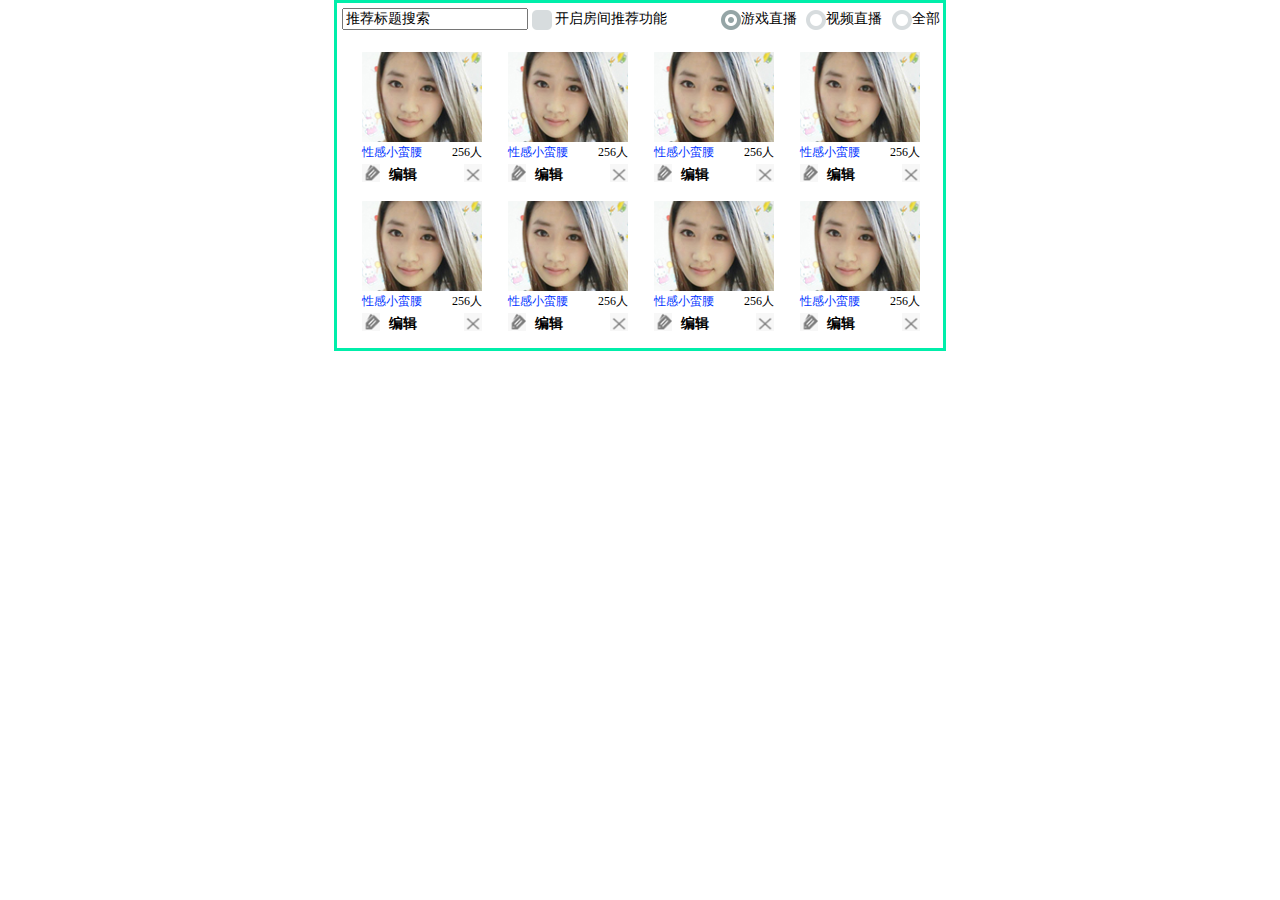
==== admin.html @ db23e9ea "change red to grey" ====
<!DOCTYPE html PUBLIC "-//W3C//DTD XHTML 1.0 Transitional//EN" "http://www.w3.org/TR/xhtml1/DTD/xhtml1-transitional.dtd">
<!-- saved from url=(0044)http://1100w.com/ref/nanoscroller/index.html -->
<html xmlns="http://www.w3.org/1999/xhtml"><head><meta http-equiv="Content-Type" content="text/html; charset=UTF-8">

<title>滚动条插件nanoScroller测试</title>
<script type="text/javascript" src="js/jquery-1.10.2.min.js"></script>
<script type="text/javascript" src="js/jquery.nanoscroller.js"></script>
<script language="javascript" type="text/javascript" src="js/icheck.js"></script>
<script language="javascript" type="text/javascript" src="js/admin.js"></script>
<link rel="stylesheet" type="text/css" href="css/admin.css" ></link>
<link rel="stylesheet" type="text/css" href="css/flat/grey.css" ></link>
<link rel="stylesheet" href="http://1100w.com/ref/nanoscroller/nanoscroller.css">
<style type="text/css">

</style>
<script type="text/javascript">
	
	$(function(){
		$(".nano").nanoScroller({alwaysVisible: true});
		$("#bottom").click(function(){
			$(".nano").nanoScroller({scroll:'bottom'});		
		});
		$("#top").click(function(){
			$(".nano").nanoScroller({scroll:'top'});
		});
	});
</script>
</head>

<body>
<div id="about" class="main">
 <!--<div class="content" tabindex="0" style="right: -17px;"> -->
 <div class="top">
            <div class="search"><input type="text" value="推荐标题搜索" id="titleSearch"/></div>
            <div class="recommend">
                <input type="checkbox" name="recommendButton"/>
                <span>开启房间推荐功能</span>
            </div>
            <div class="radio-style">
                <input type="radio" name="iCheck" id="radio1" value="1" checked/><span>游戏直播</span>
                <input type="radio" name="iCheck" id="radio2" value="2" /><span>视频直播</span>
                <input type="radio" name="iCheck" id="radio3" value="3" /><span>全部</span>   
            </div>
        </div>
        <div class="nano has-scrollbar">
        <div class="content">
        <ul>
            <li>
                <img src="image/avatar.png" width="120" height="90" />
                <div class="display">
                    <span id="title">性感小蛮腰</span>
                    <span id="number">256人</span>
                </div>
                <div class="edit">
                    <img src="image/pencil.png" width="18" height="18" />
                    <button type="button">编辑</button>
                    <img src="image/close.png" width="18" height="18" id="close"/>
                </div>
            </li>
            <li>
                <img src="image/avatar.png" width="120" height="90" />
                <div class="display">
                    <span id="title">性感小蛮腰</span>
                    <span id="number">256人</span>
                </div>
                <div class="edit">
                    <img src="image/pencil.png" width="18" height="18" />
                    <button type="button">编辑</button>
                    <img src="image/close.png" width="18" height="18" id="close"/>
                </div>
            </li>
            <li>
                <img src="image/avatar.png" width="120" height="90" />
                <div class="display">
                    <span id="title">性感小蛮腰</span>
                    <span id="number">256人</span>
                </div>
                <div class="edit">
                    <img src="image/pencil.png" width="18" height="18" />
                    <button type="button">编辑</button>
                    <img src="image/close.png" width="18" height="18" id="close"/>
                </div>
            </li>
            <li>
                <img src="image/avatar.png" width="120" height="90" />
                <div class="display">
                    <span id="title">性感小蛮腰</span>
                    <span id="number">256人</span>
                </div>
                <div class="edit">
                    <img src="image/pencil.png" width="18" height="18" />
                    <button type="button">编辑</button>
                    <img src="image/close.png" width="18" height="18" id="close"/>
                </div>
            </li>
            <li>
                <img src="image/avatar.png" width="120" height="90" />
                <div class="display">
                    <span id="title">性感小蛮腰</span>
                    <span id="number">256人</span>
                </div>
                <div class="edit">
                    <img src="image/pencil.png" width="18" height="18" />
                    <button type="button">编辑</button>
                    <img src="image/close.png" width="18" height="18" id="close"/>
                </div>
            </li>
            <li>
                <img src="image/avatar.png" width="120" height="90" />
                <div class="display">
                    <span id="title">性感小蛮腰</span>
                    <span id="number">256人</span>
                </div>
                <div class="edit">
                    <img src="image/pencil.png" width="18" height="18" />
                    <button type="button">编辑</button>
                    <img src="image/close.png" width="18" height="18" id="close"/>
                </div>
            </li>
            <li>
                <img src="image/avatar.png" width="120" height="90" />
                <div class="display">
                    <span id="title">性感小蛮腰</span>
                    <span id="number">256人</span>
                </div>
                <div class="edit">
                    <img src="image/pencil.png" width="18" height="18" />
                    <button type="button">编辑</button>
                    <img src="image/close.png" width="18" height="18" id="close"/>
                </div>
            </li>
            <li>
                <img src="image/avatar.png" width="120" height="90" />
                <div class="display">
                    <span id="title">性感小蛮腰</span>
                    <span id="number">256人</span>
                </div>
                <div class="edit">
                    <img src="image/pencil.png" width="18" height="18" />
                    <button type="button">编辑</button>
                    <img src="image/close.png" width="18" height="18" id="close"/>
                </div>
            </li>
           
        </ul>
        </div>
        <div class="pane" style="opacity: 1; visibility: visible;">
        	<div class="slider" style="height: 284px; top: 0px;"></div>
        </div>
        </div>
</div>


</body></html>
---- css/admin.css ----
@charset "utf-8";
/* CSS Document */
body{
	margin:0px;
}

.main {
	width:596px;
	height:335px;
	border-color:#0ea;
	border-style:solid;
	margin:0 auto;
	padding:5px;
}

.top {
	width:inherit;
	height:30px;
	margin:0 auto;
	display:inline-block;
	font-size:14px;
	font-family:微软雅黑;
}

.top .search {
	display:inline;
}

.top .search input {
	font-family:微软雅黑;
	font-size:14px;
}

.top .recommend {
	display:inline;
	width:200px;
	height:inherit;
}

.top .radio-style {
	position:relative;
	left:50px;
	display:inline;
	height:inherit;
}

.top .radio-style span{
	width: 62px;
	display:inline-block;
}

.nano {
	width: 594px; 
	height: 325px; 
	font-size:12px;
	border-radius:8px; 
}

.nano .content { 
	padding: 7px;
}

.nano .pane {
	background: #555;
	width: 8px;
	right: 1px;
  	margin: 5px;
}

.nano .slider {
	background: #111;
}


.content {
	width:587px;
	height:307px;
	display:block;
	/*border-color:#930;
	border-style:solid;*/
}

.content ul {
	 display:inline; 
	 padding:0px;
}

.content ul li{
	width:120px;
	height:135px;
	display:inline;
	float:left;
	margin:7px 13px;
}

.content ul li .display {
	margin:2px 0px;
	display:block;
	width:120px;
	height:18px;
}

.content ul li .display span#title{
	color:#03F;
	font-size:12px;
	float:left;
}

.content ul li .display span#number{	
	font-size:12px;
	float:right;
}

.content ul li .edit {
	width:120px;
	height:20px;
	display:block;
	position:relative;
}

.content ul li button {
	font-size:14px;
	font-family:黑体;
	font-weight:bolder;
	background:none;
	border:none;
	position: relative;
	top: -3px;	
}

.content ul li img#close {
	position:absolute;
	right:0px;
	/*float:right;*/
}
---- css/flat/grey.css ----
/* iCheck plugin Flat skin, grey
----------------------------------- */
.icheckbox_flat-grey,
.iradio_flat-grey {
    display: inline-block;
    *display: inline;
    vertical-align: middle;
    margin: 0;
    padding: 0;
    width: 20px;
    height: 20px;
    background: url(grey.png) no-repeat;
    border: none;
    cursor: pointer;
}

.icheckbox_flat-grey {
    background-position: 0 0;
}
    .icheckbox_flat-grey.checked {
        background-position: -22px 0;
    }
    .icheckbox_flat-grey.disabled {
        background-position: -44px 0;
        cursor: default;
    }
    .icheckbox_flat-grey.checked.disabled {
        background-position: -66px 0;
    }

.iradio_flat-grey {
    background-position: -88px 0;
}
    .iradio_flat-grey.checked {
        background-position: -110px 0;
    }
    .iradio_flat-grey.disabled {
        background-position: -132px 0;
        cursor: default;
    }
    .iradio_flat-grey.checked.disabled {
        background-position: -154px 0;
    }

/* HiDPI support */
@media (-o-min-device-pixel-ratio: 5/4), (-webkit-min-device-pixel-ratio: 1.25), (min-resolution: 120dpi) {
    .icheckbox_flat-grey,
    .iradio_flat-grey {
        background-image: url(grey@2x.png);
        -webkit-background-size: 176px 22px;
        background-size: 176px 22px;
    }
}
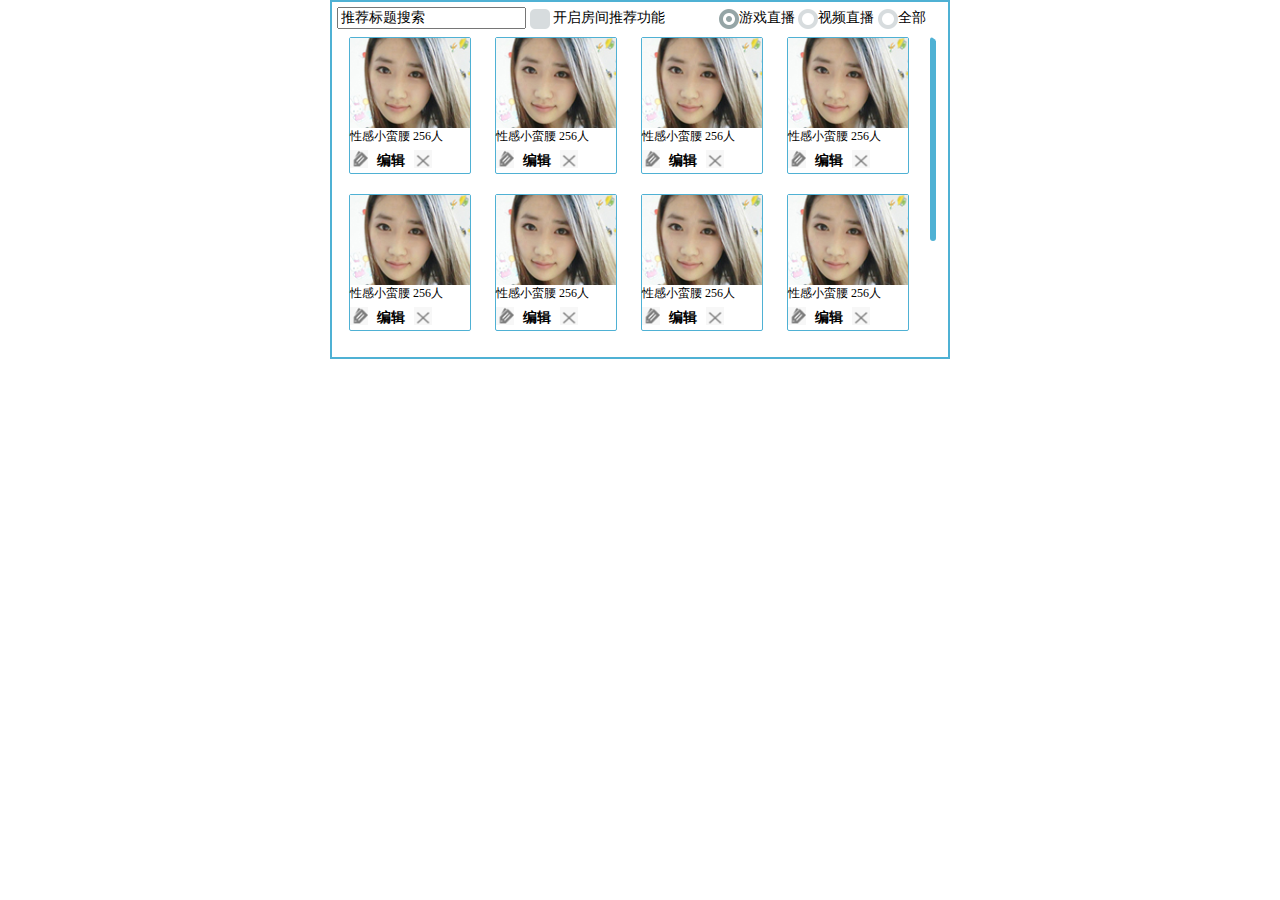
==== commit 86e98ecb: "change checkbox and radio style" ====
--- a/admin.html
+++ b/admin.html
@@ -1,154 +1,171 @@
-<!DOCTYPE html PUBLIC "-//W3C//DTD XHTML 1.0 Transitional//EN" "http://www.w3.org/TR/xhtml1/DTD/xhtml1-transitional.dtd">
-<!-- saved from url=(0044)http://1100w.com/ref/nanoscroller/index.html -->
-<html xmlns="http://www.w3.org/1999/xhtml"><head><meta http-equiv="Content-Type" content="text/html; charset=UTF-8">
-
-<title>滚动条插件nanoScroller测试</title>
+<!DOCTYPE html PUBLIC "-//W3C//DTD XHTML 1.0 Transitional//EN"
+        "http://www.w3.org/TR/xhtml1/DTD/xhtml1-transitional.dtd">
+<html>
+<head>
+    <meta http-equiv="Content-Type" content="text/html; charset=UTF-8">
+    <meta http-equiv="X-UA-Compatible" content="IE=edge">
+    <title>精彩世界管理员页面</title>
+    <link rel="stylesheet" type="text/css" href="css/reset.css" />
+    <link rel="stylesheet" type="text/css" href="css/nanoscroller.css" />
+    <link rel="stylesheet" type="text/css" href="css/admin.css" />
+    <link rel="stylesheet" type="text/css" href="css/flat/grey.css" />
+</head>
+<body>
+<div class="main">
+    <div class="top">
+        <div class="search"><input type="text" value="推荐标题搜索" id="titleSearch"/></div>
+        <div class="recommend">
+            <input type="checkbox" name="recommendButton"/>
+            <span>开启房间推荐功能</span>
+        </div>
+        <div class="radio-style">
+            <input type="radio" name="iCheck" id="radio1" value="1" checked/><span>游戏直播</span>
+            <input type="radio" name="iCheck" id="radio2" value="2" /><span>视频直播</span>
+            <input type="radio" name="iCheck" id="radio3" value="3" /><span>全部</span>
+        </div>
+    </div>
+    <div class="nano">
+        <div class="content">
+            <ul>
+                <li>
+                    <img src="image/avatar.png" width="120" height="90" />
+                    <div class="display">
+                        <span class="title">性感小蛮腰</span>
+                        <span class="number">256人</span>
+                    </div>
+                    <div class="edit">
+                        <img src="image/pencil.png" width="18" height="18" />
+                        <button type="button">编辑</button>
+                        <img class="close" src="image/close.png" width="18" height="18" />
+                    </div>
+                </li>
+                <li>
+                    <img src="image/avatar.png" width="120" height="90" />
+                    <div class="display">
+                        <span class="title">性感小蛮腰</span>
+                        <span class="number">256人</span>
+                    </div>
+                    <div class="edit">
+                        <img src="image/pencil.png" width="18" height="18" />
+                        <button type="button">编辑</button>
+                        <img class="close" src="image/close.png" width="18" height="18" />
+                    </div>
+                </li>
+                <li>
+                    <img src="image/avatar.png" width="120" height="90" />
+                    <div class="display">
+                        <span class="title">性感小蛮腰</span>
+                        <span class="number">256人</span>
+                    </div>
+                    <div class="edit">
+                        <img src="image/pencil.png" width="18" height="18" />
+                        <button type="button">编辑</button>
+                        <img class="close" src="image/close.png" width="18" height="18" />
+                    </div>
+                </li>
+                <li>
+                    <img src="image/avatar.png" width="120" height="90" />
+                    <div class="display">
+                        <span class="title">性感小蛮腰</span>
+                        <span class="number">256人</span>
+                    </div>
+                    <div class="edit">
+                        <img src="image/pencil.png" width="18" height="18" />
+                        <button type="button">编辑</button>
+                        <img class="close" src="image/close.png" width="18" height="18" />
+                    </div>
+                </li>
+                <li>
+                    <img src="image/avatar.png" width="120" height="90" />
+                    <div class="display">
+                        <span class="title">性感小蛮腰</span>
+                        <span class="number">256人</span>
+                    </div>
+                    <div class="edit">
+                        <img src="image/pencil.png" width="18" height="18" />
+                        <button type="button">编辑</button>
+                        <img class="close" src="image/close.png" width="18" height="18" />
+                    </div>
+                </li>
+                <li>
+                    <img src="image/avatar.png" width="120" height="90" />
+                    <div class="display">
+                        <span class="title">性感小蛮腰</span>
+                        <span class="number">256人</span>
+                    </div>
+                    <div class="edit">
+                        <img src="image/pencil.png" width="18" height="18" />
+                        <button type="button">编辑</button>
+                        <img class="close" src="image/close.png" width="18" height="18" />
+                    </div>
+                </li>
+                <li>
+                    <img src="image/avatar.png" width="120" height="90" />
+                    <div class="display">
+                        <span class="title">性感小蛮腰</span>
+                        <span class="number">256人</span>
+                    </div>
+                    <div class="edit">
+                        <img src="image/pencil.png" width="18" height="18" />
+                        <button type="button">编辑</button>
+                        <img class="close" src="image/close.png" width="18" height="18" />
+                    </div>
+                </li>
+                <li>
+                    <img src="image/avatar.png" width="120" height="90" />
+                    <div class="display">
+                        <span class="title">性感小蛮腰</span>
+                        <span class="number">256人</span>
+                    </div>
+                    <div class="edit">
+                        <img src="image/pencil.png" width="18" height="18" />
+                        <button type="button">编辑</button>
+                        <img class="close" src="image/close.png" width="18" height="18" />
+                    </div>
+                </li>
+                <li>
+                    <img src="image/avatar.png" width="120" height="90" />
+                    <div class="display">
+                        <span class="title">性感小蛮腰</span>
+                        <span class="number">256人</span>
+                    </div>
+                    <div class="edit">
+                        <img src="image/pencil.png" width="18" height="18" />
+                        <button type="button">编辑</button>
+                        <img class="close" src="image/close.png" width="18" height="18" />
+                    </div>
+                </li>
+                <li>
+                    <img src="image/avatar.png" width="120" height="90" />
+                    <div class="display">
+                        <span class="title">性感小蛮腰</span>
+                        <span class="number">256人</span>
+                    </div>
+                    <div class="edit">
+                        <img src="image/pencil.png" width="18" height="18" />
+                        <button type="button">编辑</button>
+                        <img class="close" src="image/close.png" width="18" height="18" />
+                    </div>
+                </li>
+                <li>
+                    <img src="image/avatar.png" width="120" height="90" />
+                    <div class="display">
+                        <span class="title">性感小蛮腰</span>
+                        <span class="number">256人</span>
+                    </div>
+                    <div class="edit">
+                        <img src="image/pencil.png" width="18" height="18" />
+                        <button type="button">编辑</button>
+                        <img class="close" src="image/close.png" width="18" height="18" />
+                    </div>
+                </li>
+            </ul>
+        </div>
+    </div>
+</div>
 <script type="text/javascript" src="js/jquery-1.10.2.min.js"></script>
-<script type="text/javascript" src="js/jquery.nanoscroller.js"></script>
-<script language="javascript" type="text/javascript" src="js/icheck.js"></script>
+<script type="text/javascript" src="js/jquery.nanoscroller.min.js"></script>
+<script language="javascript" type="text/javascript" src="js/icheck.min.js"></script>
 <script language="javascript" type="text/javascript" src="js/admin.js"></script>
-<link rel="stylesheet" type="text/css" href="css/admin.css" ></link>
-<link rel="stylesheet" type="text/css" href="css/flat/grey.css" ></link>
-<link rel="stylesheet" href="http://1100w.com/ref/nanoscroller/nanoscroller.css">
-<style type="text/css">
-
-</style>
-<script type="text/javascript">
-	
-	$(function(){
-		$(".nano").nanoScroller({alwaysVisible: true});
-		$("#bottom").click(function(){
-			$(".nano").nanoScroller({scroll:'bottom'});		
-		});
-		$("#top").click(function(){
-			$(".nano").nanoScroller({scroll:'top'});
-		});
-	});
-</script>
-</head>
-
-<body>
-<div id="about" class="main">
- <!--<div class="content" tabindex="0" style="right: -17px;"> -->
- <div class="top">
-            <div class="search"><input type="text" value="推荐标题搜索" id="titleSearch"/></div>
-            <div class="recommend">
-                <input type="checkbox" name="recommendButton"/>
-                <span>开启房间推荐功能</span>
-            </div>
-            <div class="radio-style">
-                <input type="radio" name="iCheck" id="radio1" value="1" checked/><span>游戏直播</span>
-                <input type="radio" name="iCheck" id="radio2" value="2" /><span>视频直播</span>
-                <input type="radio" name="iCheck" id="radio3" value="3" /><span>全部</span>   
-            </div>
-        </div>
-        <div class="nano has-scrollbar">
-        <div class="content">
-        <ul>
-            <li>
-                <img src="image/avatar.png" width="120" height="90" />
-                <div class="display">
-                    <span id="title">性感小蛮腰</span>
-                    <span id="number">256人</span>
-                </div>
-                <div class="edit">
-                    <img src="image/pencil.png" width="18" height="18" />
-                    <button type="button">编辑</button>
-                    <img src="image/close.png" width="18" height="18" id="close"/>
-                </div>
-            </li>
-            <li>
-                <img src="image/avatar.png" width="120" height="90" />
-                <div class="display">
-                    <span id="title">性感小蛮腰</span>
-                    <span id="number">256人</span>
-                </div>
-                <div class="edit">
-                    <img src="image/pencil.png" width="18" height="18" />
-                    <button type="button">编辑</button>
-                    <img src="image/close.png" width="18" height="18" id="close"/>
-                </div>
-            </li>
-            <li>
-                <img src="image/avatar.png" width="120" height="90" />
-                <div class="display">
-                    <span id="title">性感小蛮腰</span>
-                    <span id="number">256人</span>
-                </div>
-                <div class="edit">
-                    <img src="image/pencil.png" width="18" height="18" />
-                    <button type="button">编辑</button>
-                    <img src="image/close.png" width="18" height="18" id="close"/>
-                </div>
-            </li>
-            <li>
-                <img src="image/avatar.png" width="120" height="90" />
-                <div class="display">
-                    <span id="title">性感小蛮腰</span>
-                    <span id="number">256人</span>
-                </div>
-                <div class="edit">
-                    <img src="image/pencil.png" width="18" height="18" />
-                    <button type="button">编辑</button>
-                    <img src="image/close.png" width="18" height="18" id="close"/>
-                </div>
-            </li>
-            <li>
-                <img src="image/avatar.png" width="120" height="90" />
-                <div class="display">
-                    <span id="title">性感小蛮腰</span>
-                    <span id="number">256人</span>
-                </div>
-                <div class="edit">
-                    <img src="image/pencil.png" width="18" height="18" />
-                    <button type="button">编辑</button>
-                    <img src="image/close.png" width="18" height="18" id="close"/>
-                </div>
-            </li>
-            <li>
-                <img src="image/avatar.png" width="120" height="90" />
-                <div class="display">
-                    <span id="title">性感小蛮腰</span>
-                    <span id="number">256人</span>
-                </div>
-                <div class="edit">
-                    <img src="image/pencil.png" width="18" height="18" />
-                    <button type="button">编辑</button>
-                    <img src="image/close.png" width="18" height="18" id="close"/>
-                </div>
-            </li>
-            <li>
-                <img src="image/avatar.png" width="120" height="90" />
-                <div class="display">
-                    <span id="title">性感小蛮腰</span>
-                    <span id="number">256人</span>
-                </div>
-                <div class="edit">
-                    <img src="image/pencil.png" width="18" height="18" />
-                    <button type="button">编辑</button>
-                    <img src="image/close.png" width="18" height="18" id="close"/>
-                </div>
-            </li>
-            <li>
-                <img src="image/avatar.png" width="120" height="90" />
-                <div class="display">
-                    <span id="title">性感小蛮腰</span>
-                    <span id="number">256人</span>
-                </div>
-                <div class="edit">
-                    <img src="image/pencil.png" width="18" height="18" />
-                    <button type="button">编辑</button>
-                    <img src="image/close.png" width="18" height="18" id="close"/>
-                </div>
-            </li>
-           
-        </ul>
-        </div>
-        <div class="pane" style="opacity: 1; visibility: visible;">
-        	<div class="slider" style="height: 284px; top: 0px;"></div>
-        </div>
-        </div>
-</div>
-
-
-</body></html>+</body>
+</html>--- a/css/nanoscroller.css
+++ b/css/nanoscroller.css
@@ -0,0 +1,55 @@
+/** initial setup **/
+.nano {
+  position : relative;
+  width    : 100%;
+  height   : 100%;
+  overflow : hidden;
+}
+.nano .content {
+  position      : absolute;
+  overflow      : scroll;
+  overflow-x    : hidden;
+  top           : 0;
+  right         : 0;
+  bottom        : 0;
+  left          : 0;
+}
+.nano .content:focus {
+  outline: thin dotted;
+}
+.nano .content::-webkit-scrollbar {
+  visibility: hidden;
+}
+.has-scrollbar .content::-webkit-scrollbar {
+  visibility: visible;
+}
+.nano > .pane {
+  background : rgba(0,0,0,.25);
+  position   : absolute;
+  width      : 10px;
+  right      : 0;
+  top        : 0;
+  bottom     : 0;
+  visibility : hidden\9; /* Target only IE7 and IE8 with this hack */
+  opacity    : .01; 
+  -webkit-transition    : .2s;
+  -moz-transition       : .2s;
+  -o-transition         : .2s;
+  transition            : .2s;
+  -moz-border-radius    : 5px;
+  -webkit-border-radius : 5px;  
+  border-radius         : 5px;
+}
+.nano > .pane > .slider {
+  background: #444;
+  background: rgba(0,0,0,.5);
+  position              : relative;
+  margin                : 0 1px;
+  -moz-border-radius    : 3px;
+  -webkit-border-radius : 3px;  
+  border-radius         : 3px;
+}
+.nano:hover > .pane, .pane.active, .pane.flashed {
+  visibility : visible\9; /* Target only IE7 and IE8 with this hack */
+  opacity    : 0.99;
+}
--- a/css/admin.css
+++ b/css/admin.css
@@ -2,15 +2,15 @@
 /* CSS Document */
 body{
 	margin:0px;
+    font-family:'宋体';
 }
 
 .main {
-	width:596px;
-	height:335px;
-	border-color:#0ea;
-	border-style:solid;
+	width:606px;
+	height:345px;
 	margin:0 auto;
 	padding:5px;
+    border: 2px solid #4fb1d4;
 }
 
 .top {
@@ -19,7 +19,6 @@
 	margin:0 auto;
 	display:inline-block;
 	font-size:14px;
-	font-family:微软雅黑;
 }
 
 .top .search {
@@ -27,7 +26,6 @@
 }
 
 .top .search input {
-	font-family:微软雅黑;
 	font-size:14px;
 }
 
@@ -46,51 +44,45 @@
 
 .top .radio-style span{
 	width: 62px;
-	display:inline-block;
+	_display:inline-block;
 }
 
 .nano {
-	width: 594px; 
-	height: 325px; 
+	width: 600px;
+	height: 310px;
 	font-size:12px;
 	border-radius:8px; 
 }
 
-.nano .content { 
-	padding: 7px;
-}
-
 .nano .pane {
-	background: #555;
+	background: #ffffff;
 	width: 8px;
-	right: 1px;
-  	margin: 5px;
+  	margin-left: 13px;
 }
 
 .nano .slider {
-	background: #111;
+	background: #4fb1d4!important;
 }
 
-
 .content {
-	width:587px;
-	height:307px;
+	width:100%;
+	height:100%;
 	display:block;
-	/*border-color:#930;
-	border-style:solid;*/
 }
 
 .content ul {
-	 display:inline; 
-	 padding:0px;
+    display:block;
+    overflow: hidden;
 }
 
 .content ul li{
 	width:120px;
 	height:135px;
-	display:inline;
+	_display:inline;
 	float:left;
-	margin:7px 13px;
+	margin:0px 12px 20px 12px;
+    border: 1px solid #4fb1d4;
+    border-radius: 2px;
 }
 
 .content ul li .display {
@@ -120,7 +112,7 @@
 
 .content ul li button {
 	font-size:14px;
-	font-family:黑体;
+	font-family:'黑体';
 	font-weight:bolder;
 	background:none;
 	border:none;
@@ -131,7 +123,6 @@
 .content ul li img#close {
 	position:absolute;
 	right:0px;
-	/*float:right;*/
 }
 
 
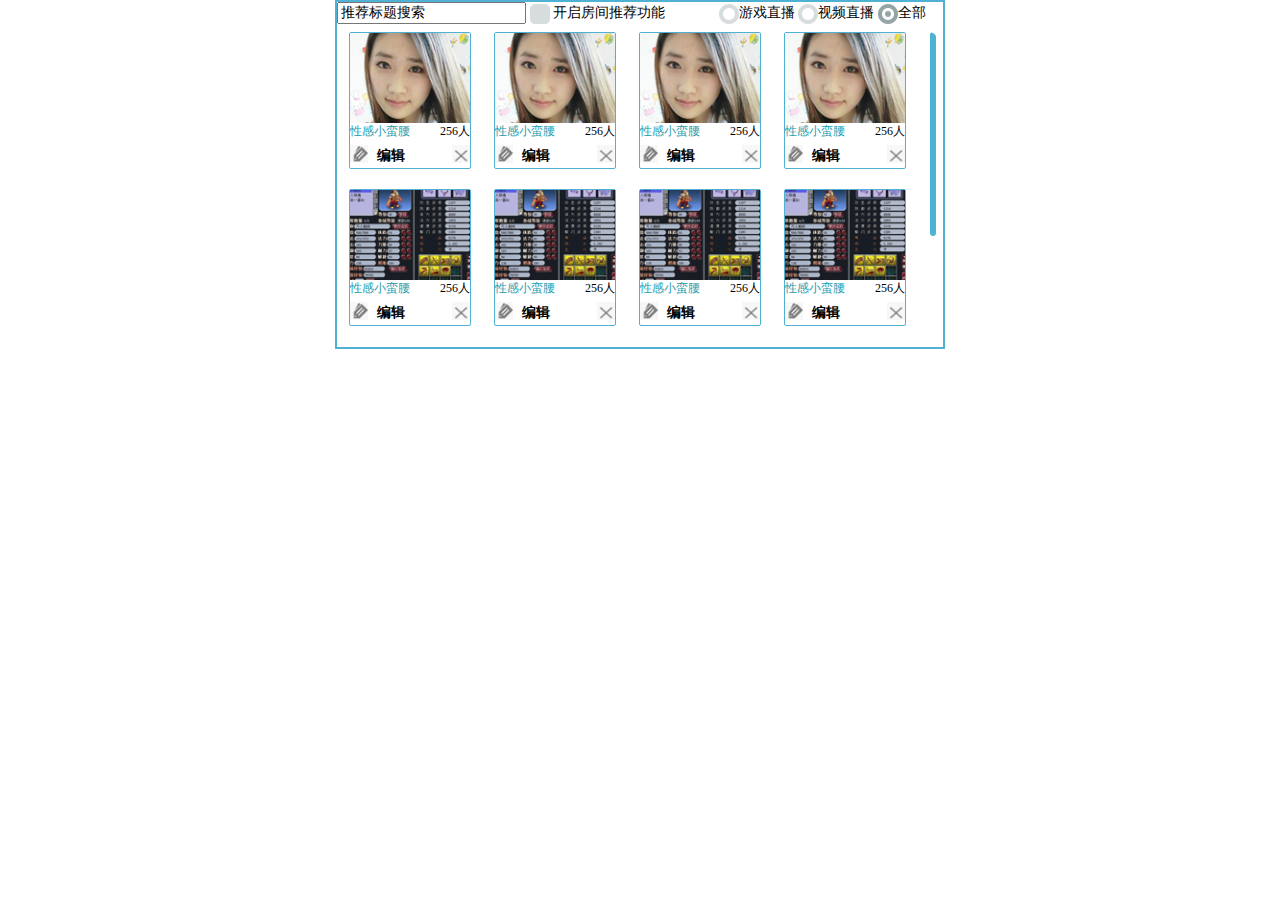
==== commit 0ff57187: "admin.html add switch function" ====
--- a/admin.html
+++ b/admin.html
@@ -15,140 +15,141 @@
     <div class="top">
         <div class="search"><input type="text" value="推荐标题搜索" id="titleSearch"/></div>
         <div class="recommend">
-            <input type="checkbox" name="recommendButton"/>
+            <input type="checkbox" value="search" name="recommendButton"/>
             <span>开启房间推荐功能</span>
         </div>
         <div class="radio-style">
-            <input type="radio" name="iCheck" id="radio1" value="1" checked/><span>游戏直播</span>
-            <input type="radio" name="iCheck" id="radio2" value="2" /><span>视频直播</span>
-            <input type="radio" name="iCheck" id="radio3" value="3" /><span>全部</span>
+            <input type="radio" name="iCheck" value="gamelive" /><span>游戏直播</span>
+            <input type="radio" name="iCheck" value="girllive" /><span>视频直播</span>
+            <input type="radio" name="iCheck" value="alllive" checked/><span>全部</span>
         </div>
     </div>
     <div class="nano">
-        <div class="content">
+    <div class="content">
+        <div class="img-wrapper" id="gamelive">
             <ul>
                 <li>
-                    <img src="image/avatar.png" width="120" height="90" />
-                    <div class="display">
-                        <span class="title">性感小蛮腰</span>
-                        <span class="number">256人</span>
-                    </div>
-                    <div class="edit">
-                        <img src="image/pencil.png" width="18" height="18" />
-                        <button type="button">编辑</button>
-                        <img class="close" src="image/close.png" width="18" height="18" />
-                    </div>
-                </li>
-                <li>
-                    <img src="image/avatar.png" width="120" height="90" />
-                    <div class="display">
-                        <span class="title">性感小蛮腰</span>
-                        <span class="number">256人</span>
-                    </div>
-                    <div class="edit">
-                        <img src="image/pencil.png" width="18" height="18" />
-                        <button type="button">编辑</button>
-                        <img class="close" src="image/close.png" width="18" height="18" />
-                    </div>
-                </li>
-                <li>
-                    <img src="image/avatar.png" width="120" height="90" />
-                    <div class="display">
-                        <span class="title">性感小蛮腰</span>
-                        <span class="number">256人</span>
-                    </div>
-                    <div class="edit">
-                        <img src="image/pencil.png" width="18" height="18" />
-                        <button type="button">编辑</button>
-                        <img class="close" src="image/close.png" width="18" height="18" />
-                    </div>
-                </li>
-                <li>
-                    <img src="image/avatar.png" width="120" height="90" />
-                    <div class="display">
-                        <span class="title">性感小蛮腰</span>
-                        <span class="number">256人</span>
-                    </div>
-                    <div class="edit">
-                        <img src="image/pencil.png" width="18" height="18" />
-                        <button type="button">编辑</button>
-                        <img class="close" src="image/close.png" width="18" height="18" />
-                    </div>
-                </li>
-                <li>
-                    <img src="image/avatar.png" width="120" height="90" />
-                    <div class="display">
-                        <span class="title">性感小蛮腰</span>
-                        <span class="number">256人</span>
-                    </div>
-                    <div class="edit">
-                        <img src="image/pencil.png" width="18" height="18" />
-                        <button type="button">编辑</button>
-                        <img class="close" src="image/close.png" width="18" height="18" />
-                    </div>
-                </li>
-                <li>
-                    <img src="image/avatar.png" width="120" height="90" />
-                    <div class="display">
-                        <span class="title">性感小蛮腰</span>
-                        <span class="number">256人</span>
-                    </div>
-                    <div class="edit">
-                        <img src="image/pencil.png" width="18" height="18" />
-                        <button type="button">编辑</button>
-                        <img class="close" src="image/close.png" width="18" height="18" />
-                    </div>
-                </li>
-                <li>
-                    <img src="image/avatar.png" width="120" height="90" />
-                    <div class="display">
-                        <span class="title">性感小蛮腰</span>
-                        <span class="number">256人</span>
-                    </div>
-                    <div class="edit">
-                        <img src="image/pencil.png" width="18" height="18" />
-                        <button type="button">编辑</button>
-                        <img class="close" src="image/close.png" width="18" height="18" />
-                    </div>
-                </li>
-                <li>
-                    <img src="image/avatar.png" width="120" height="90" />
-                    <div class="display">
-                        <span class="title">性感小蛮腰</span>
-                        <span class="number">256人</span>
-                    </div>
-                    <div class="edit">
-                        <img src="image/pencil.png" width="18" height="18" />
-                        <button type="button">编辑</button>
-                        <img class="close" src="image/close.png" width="18" height="18" />
-                    </div>
-                </li>
-                <li>
-                    <img src="image/avatar.png" width="120" height="90" />
-                    <div class="display">
-                        <span class="title">性感小蛮腰</span>
-                        <span class="number">256人</span>
-                    </div>
-                    <div class="edit">
-                        <img src="image/pencil.png" width="18" height="18" />
-                        <button type="button">编辑</button>
-                        <img class="close" src="image/close.png" width="18" height="18" />
-                    </div>
-                </li>
-                <li>
-                    <img src="image/avatar.png" width="120" height="90" />
-                    <div class="display">
-                        <span class="title">性感小蛮腰</span>
-                        <span class="number">256人</span>
-                    </div>
-                    <div class="edit">
-                        <img src="image/pencil.png" width="18" height="18" />
-                        <button type="button">编辑</button>
-                        <img class="close" src="image/close.png" width="18" height="18" />
-                    </div>
-                </li>
-                <li>
-                    <img src="image/avatar.png" width="120" height="90" />
+                    <img src="image/game-living.png" width="120" height="90" />
+                    <div class="display">
+                        <span class="title">性感小蛮腰</span>
+                        <span class="number">256人</span>
+                    </div>
+                    <div class="edit">
+                        <img src="image/pencil.png" width="18" height="18" />
+                        <button type="button">编辑</button>
+                        <img class="close" src="image/close.png" width="18" height="18" />
+                    </div>
+                </li>
+                <li>
+                    <img src="image/game-living.png" width="120" height="90" />
+                    <div class="display">
+                        <span class="title">性感小蛮腰</span>
+                        <span class="number">256人</span>
+                    </div>
+                    <div class="edit">
+                        <img src="image/pencil.png" width="18" height="18" />
+                        <button type="button">编辑</button>
+                        <img class="close" src="image/close.png" width="18" height="18" />
+                    </div>
+                </li>
+                <li>
+                    <img src="image/game-living.png" width="120" height="90" />
+                    <div class="display">
+                        <span class="title">性感小蛮腰</span>
+                        <span class="number">256人</span>
+                    </div>
+                    <div class="edit">
+                        <img src="image/pencil.png" width="18" height="18" />
+                        <button type="button">编辑</button>
+                        <img class="close" src="image/close.png" width="18" height="18" />
+                    </div>
+                </li>
+                <li>
+                    <img src="image/game-living.png" width="120" height="90" />
+                    <div class="display">
+                        <span class="title">性感小蛮腰</span>
+                        <span class="number">256人</span>
+                    </div>
+                    <div class="edit">
+                        <img src="image/pencil.png" width="18" height="18" />
+                        <button type="button">编辑</button>
+                        <img class="close" src="image/close.png" width="18" height="18" />
+                    </div>
+                </li>
+                <li>
+                    <img src="image/game-living.png" width="120" height="90" />
+                    <div class="display">
+                        <span class="title">性感小蛮腰</span>
+                        <span class="number">256人</span>
+                    </div>
+                    <div class="edit">
+                        <img src="image/pencil.png" width="18" height="18" />
+                        <button type="button">编辑</button>
+                        <img class="close" src="image/close.png" width="18" height="18" />
+                    </div>
+                </li>
+                <li>
+                    <img src="image/game-living.png" width="120" height="90" />
+                    <div class="display">
+                        <span class="title">性感小蛮腰</span>
+                        <span class="number">256人</span>
+                    </div>
+                    <div class="edit">
+                        <img src="image/pencil.png" width="18" height="18" />
+                        <button type="button">编辑</button>
+                        <img class="close" src="image/close.png" width="18" height="18" />
+                    </div>
+                </li>
+                <li>
+                    <img src="image/game-living.png" width="120" height="90" />
+                    <div class="display">
+                        <span class="title">性感小蛮腰</span>
+                        <span class="number">256人</span>
+                    </div>
+                    <div class="edit">
+                        <img src="image/pencil.png" width="18" height="18" />
+                        <button type="button">编辑</button>
+                        <img class="close" src="image/close.png" width="18" height="18" />
+                    </div>
+                </li>
+                <li>
+                    <img src="image/game-living.png" width="120" height="90" />
+                    <div class="display">
+                        <span class="title">性感小蛮腰</span>
+                        <span class="number">256人</span>
+                    </div>
+                    <div class="edit">
+                        <img src="image/pencil.png" width="18" height="18" />
+                        <button type="button">编辑</button>
+                        <img class="close" src="image/close.png" width="18" height="18" />
+                    </div>
+                </li>
+                <li>
+                    <img src="image/game-living.png" width="120" height="90" />
+                    <div class="display">
+                        <span class="title">性感小蛮腰</span>
+                        <span class="number">256人</span>
+                    </div>
+                    <div class="edit">
+                        <img src="image/pencil.png" width="18" height="18" />
+                        <button type="button">编辑</button>
+                        <img class="close" src="image/close.png" width="18" height="18" />
+                    </div>
+                </li>
+                <li>
+                    <img src="image/game-living.png" width="120" height="90" />
+                    <div class="display">
+                        <span class="title">性感小蛮腰</span>
+                        <span class="number">256人</span>
+                    </div>
+                    <div class="edit">
+                        <img src="image/pencil.png" width="18" height="18" />
+                        <button type="button">编辑</button>
+                        <img class="close" src="image/close.png" width="18" height="18" />
+                    </div>
+                </li>
+                <li>
+                    <img src="image/game-living.png" width="120" height="90" />
                     <div class="display">
                         <span class="title">性感小蛮腰</span>
                         <span class="number">256人</span>
@@ -160,6 +161,280 @@
                     </div>
                 </li>
             </ul>
+            </div>
+            <div class="img-wrapper" id="girllive">
+            <ul>
+                <li>
+                    <img src="image/avatar.png" width="120" height="90" />
+                    <div class="display">
+                        <span class="title">性感小蛮腰</span>
+                        <span class="number">256人</span>
+                    </div>
+                    <div class="edit">
+                        <img src="image/pencil.png" width="18" height="18" />
+                        <button type="button">编辑</button>
+                        <img class="close" src="image/close.png" width="18" height="18" />
+                    </div>
+                </li>
+                <li>
+                    <img src="image/avatar.png" width="120" height="90" />
+                    <div class="display">
+                        <span class="title">性感小蛮腰</span>
+                        <span class="number">256人</span>
+                    </div>
+                    <div class="edit">
+                        <img src="image/pencil.png" width="18" height="18" />
+                        <button type="button">编辑</button>
+                        <img class="close" src="image/close.png" width="18" height="18" />
+                    </div>
+                </li>
+                <li>
+                    <img src="image/avatar.png" width="120" height="90" />
+                    <div class="display">
+                        <span class="title">性感小蛮腰</span>
+                        <span class="number">256人</span>
+                    </div>
+                    <div class="edit">
+                        <img src="image/pencil.png" width="18" height="18" />
+                        <button type="button">编辑</button>
+                        <img class="close" src="image/close.png" width="18" height="18" />
+                    </div>
+                </li>
+                <li>
+                    <img src="image/avatar.png" width="120" height="90" />
+                    <div class="display">
+                        <span class="title">性感小蛮腰</span>
+                        <span class="number">256人</span>
+                    </div>
+                    <div class="edit">
+                        <img src="image/pencil.png" width="18" height="18" />
+                        <button type="button">编辑</button>
+                        <img class="close" src="image/close.png" width="18" height="18" />
+                    </div>
+                </li>
+                <li>
+                    <img src="image/avatar.png" width="120" height="90" />
+                    <div class="display">
+                        <span class="title">性感小蛮腰</span>
+                        <span class="number">256人</span>
+                    </div>
+                    <div class="edit">
+                        <img src="image/pencil.png" width="18" height="18" />
+                        <button type="button">编辑</button>
+                        <img class="close" src="image/close.png" width="18" height="18" />
+                    </div>
+                </li>
+                <li>
+                    <img src="image/avatar.png" width="120" height="90" />
+                    <div class="display">
+                        <span class="title">性感小蛮腰</span>
+                        <span class="number">256人</span>
+                    </div>
+                    <div class="edit">
+                        <img src="image/pencil.png" width="18" height="18" />
+                        <button type="button">编辑</button>
+                        <img class="close" src="image/close.png" width="18" height="18" />
+                    </div>
+                </li>
+                <li>
+                    <img src="image/avatar.png" width="120" height="90" />
+                    <div class="display">
+                        <span class="title">性感小蛮腰</span>
+                        <span class="number">256人</span>
+                    </div>
+                    <div class="edit">
+                        <img src="image/pencil.png" width="18" height="18" />
+                        <button type="button">编辑</button>
+                        <img class="close" src="image/close.png" width="18" height="18" />
+                    </div>
+                </li>
+                <li>
+                    <img src="image/avatar.png" width="120" height="90" />
+                    <div class="display">
+                        <span class="title">性感小蛮腰</span>
+                        <span class="number">256人</span>
+                    </div>
+                    <div class="edit">
+                        <img src="image/pencil.png" width="18" height="18" />
+                        <button type="button">编辑</button>
+                        <img class="close" src="image/close.png" width="18" height="18" />
+                    </div>
+                </li>
+                <li>
+                    <img src="image/avatar.png" width="120" height="90" />
+                    <div class="display">
+                        <span class="title">性感小蛮腰</span>
+                        <span class="number">256人</span>
+                    </div>
+                    <div class="edit">
+                        <img src="image/pencil.png" width="18" height="18" />
+                        <button type="button">编辑</button>
+                        <img class="close" src="image/close.png" width="18" height="18" />
+                    </div>
+                </li>
+                <li>
+                    <img src="image/avatar.png" width="120" height="90" />
+                    <div class="display">
+                        <span class="title">性感小蛮腰</span>
+                        <span class="number">256人</span>
+                    </div>
+                    <div class="edit">
+                        <img src="image/pencil.png" width="18" height="18" />
+                        <button type="button">编辑</button>
+                        <img class="close" src="image/close.png" width="18" height="18" />
+                    </div>
+                </li>
+                <li>
+                    <img src="image/avatar.png" width="120" height="90" />
+                    <div class="display">
+                        <span class="title">性感小蛮腰</span>
+                        <span class="number">256人</span>
+                    </div>
+                    <div class="edit">
+                        <img src="image/pencil.png" width="18" height="18" />
+                        <button type="button">编辑</button>
+                        <img class="close" src="image/close.png" width="18" height="18" />
+                    </div>
+                </li>
+            </ul>
+            </div>
+            <div class="img-wrapper tab-active" id="alllive">
+            <ul>
+                <li>
+                    <img src="image/avatar.png" width="120" height="90" />
+                    <div class="display">
+                        <span class="title">性感小蛮腰</span>
+                        <span class="number">256人</span>
+                    </div>
+                    <div class="edit">
+                        <img src="image/pencil.png" width="18" height="18" />
+                        <button type="button">编辑</button>
+                        <img class="close" src="image/close.png" width="18" height="18" />
+                    </div>
+                </li>
+                <li>
+                    <img src="image/avatar.png" width="120" height="90" />
+                    <div class="display">
+                        <span class="title">性感小蛮腰</span>
+                        <span class="number">256人</span>
+                    </div>
+                    <div class="edit">
+                        <img src="image/pencil.png" width="18" height="18" />
+                        <button type="button">编辑</button>
+                        <img class="close" src="image/close.png" width="18" height="18" />
+                    </div>
+                </li>
+                <li>
+                    <img src="image/avatar.png" width="120" height="90" />
+                    <div class="display">
+                        <span class="title">性感小蛮腰</span>
+                        <span class="number">256人</span>
+                    </div>
+                    <div class="edit">
+                        <img src="image/pencil.png" width="18" height="18" />
+                        <button type="button">编辑</button>
+                        <img class="close" src="image/close.png" width="18" height="18" />
+                    </div>
+                </li>
+                <li>
+                    <img src="image/avatar.png" width="120" height="90" />
+                    <div class="display">
+                        <span class="title">性感小蛮腰</span>
+                        <span class="number">256人</span>
+                    </div>
+                    <div class="edit">
+                        <img src="image/pencil.png" width="18" height="18" />
+                        <button type="button">编辑</button>
+                        <img class="close" src="image/close.png" width="18" height="18" />
+                    </div>
+                </li>
+                <li>
+                    <img src="image/game-living.png" width="120" height="90" />
+                    <div class="display">
+                        <span class="title">性感小蛮腰</span>
+                        <span class="number">256人</span>
+                    </div>
+                    <div class="edit">
+                        <img src="image/pencil.png" width="18" height="18" />
+                        <button type="button">编辑</button>
+                        <img class="close" src="image/close.png" width="18" height="18" />
+                    </div>
+                </li>
+                <li>
+                    <img src="image/game-living.png" width="120" height="90" />
+                    <div class="display">
+                        <span class="title">性感小蛮腰</span>
+                        <span class="number">256人</span>
+                    </div>
+                    <div class="edit">
+                        <img src="image/pencil.png" width="18" height="18" />
+                        <button type="button">编辑</button>
+                        <img class="close" src="image/close.png" width="18" height="18" />
+                    </div>
+                </li>
+                <li>
+                    <img src="image/game-living.png" width="120" height="90" />
+                    <div class="display">
+                        <span class="title">性感小蛮腰</span>
+                        <span class="number">256人</span>
+                    </div>
+                    <div class="edit">
+                        <img src="image/pencil.png" width="18" height="18" />
+                        <button type="button">编辑</button>
+                        <img class="close" src="image/close.png" width="18" height="18" />
+                    </div>
+                </li>
+                <li>
+                    <img src="image/game-living.png" width="120" height="90" />
+                    <div class="display">
+                        <span class="title">性感小蛮腰</span>
+                        <span class="number">256人</span>
+                    </div>
+                    <div class="edit">
+                        <img src="image/pencil.png" width="18" height="18" />
+                        <button type="button">编辑</button>
+                        <img class="close" src="image/close.png" width="18" height="18" />
+                    </div>
+                </li>
+                <li>
+                    <img src="image/game-living.png" width="120" height="90" />
+                    <div class="display">
+                        <span class="title">性感小蛮腰</span>
+                        <span class="number">256人</span>
+                    </div>
+                    <div class="edit">
+                        <img src="image/pencil.png" width="18" height="18" />
+                        <button type="button">编辑</button>
+                        <img class="close" src="image/close.png" width="18" height="18" />
+                    </div>
+                </li>
+                <li>
+                    <img src="image/game-living.png" width="120" height="90" />
+                    <div class="display">
+                        <span class="title">性感小蛮腰</span>
+                        <span class="number">256人</span>
+                    </div>
+                    <div class="edit">
+                        <img src="image/pencil.png" width="18" height="18" />
+                        <button type="button">编辑</button>
+                        <img class="close" src="image/close.png" width="18" height="18" />
+                    </div>
+                </li>
+                <li>
+                    <img src="image/game-living.png" width="120" height="90" />
+                    <div class="display">
+                        <span class="title">性感小蛮腰</span>
+                        <span class="number">256人</span>
+                    </div>
+                    <div class="edit">
+                        <img src="image/pencil.png" width="18" height="18" />
+                        <button type="button">编辑</button>
+                        <img class="close" src="image/close.png" width="18" height="18" />
+                    </div>
+                </li>
+            </ul>
+            </div>
+        </div>
         </div>
     </div>
 </div>
--- a/css/admin.css
+++ b/css/admin.css
@@ -9,7 +9,6 @@
 	width:606px;
 	height:345px;
 	margin:0 auto;
-	padding:5px;
     border: 2px solid #4fb1d4;
 }
 
@@ -64,53 +63,57 @@
 	background: #4fb1d4!important;
 }
 
-.content {
+.img-wrapper {
 	width:100%;
 	height:100%;
+	display:none;
+}
+
+.tab-active {
 	display:block;
 }
 
-.content ul {
+.img-wrapper ul {
     display:block;
     overflow: hidden;
 }
 
-.content ul li{
+.img-wrapper ul li{
 	width:120px;
 	height:135px;
 	_display:inline;
 	float:left;
-	margin:0px 12px 20px 12px;
+	margin:0px 11px 20px 12px;
     border: 1px solid #4fb1d4;
     border-radius: 2px;
 }
 
-.content ul li .display {
+.img-wrapper ul li .display {
 	margin:2px 0px;
 	display:block;
 	width:120px;
 	height:18px;
 }
 
-.content ul li .display span#title{
-	color:#03F;
+.img-wrapper ul li .display .title{
+	color:#249CAD;
 	font-size:12px;
 	float:left;
 }
 
-.content ul li .display span#number{	
+.img-wrapper ul li .display .number{	
 	font-size:12px;
 	float:right;
 }
 
-.content ul li .edit {
+.img-wrapper ul li .edit {
 	width:120px;
 	height:20px;
 	display:block;
 	position:relative;
 }
 
-.content ul li button {
+.img-wrapper ul li button {
 	font-size:14px;
 	font-family:'黑体';
 	font-weight:bolder;
@@ -120,7 +123,7 @@
 	top: -3px;	
 }
 
-.content ul li img#close {
+.img-wrapper ul li .close {
 	position:absolute;
 	right:0px;
 }
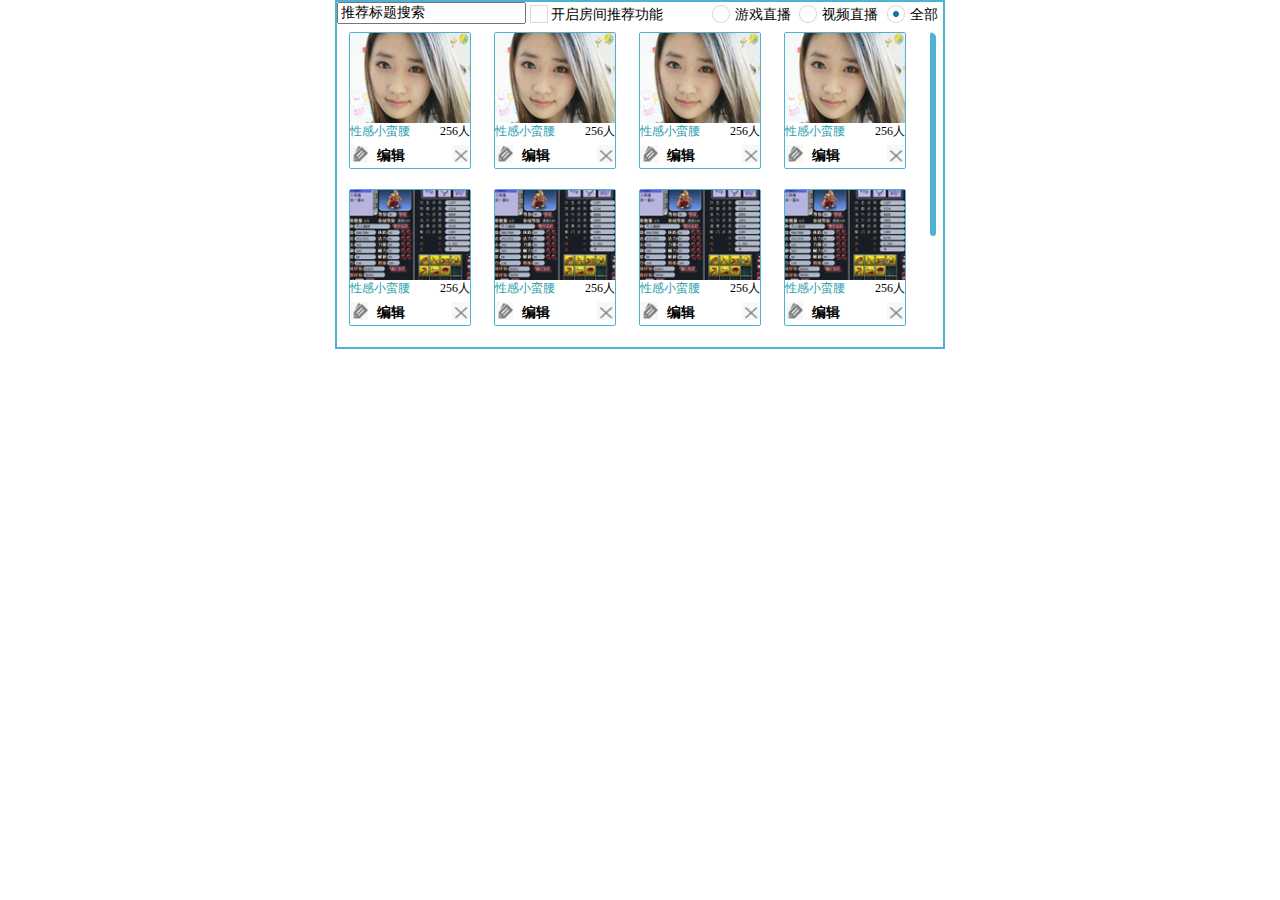
==== commit baa02dde: "fix bugs" ====
--- a/admin.html
+++ b/admin.html
@@ -8,7 +8,7 @@
     <link rel="stylesheet" type="text/css" href="css/reset.css" />
     <link rel="stylesheet" type="text/css" href="css/nanoscroller.css" />
     <link rel="stylesheet" type="text/css" href="css/admin.css" />
-    <link rel="stylesheet" type="text/css" href="css/flat/grey.css" />
+    <link rel="stylesheet" type="text/css" href="css/blue.css" />
 </head>
 <body>
 <div class="main">
@@ -437,10 +437,10 @@
         </div>
         </div>
     </div>
+    <script language="javascript" type="text/javascript" src="js/jquery-1.10.2.min.js"></script>
+    <script language="javascript" type="text/javascript" src="js/jquery.nanoscroller.min.js"></script>
+    <script language="javascript" type="text/javascript" src="js/icheck.min.js"></script>
+    <script language="javascript" type="text/javascript" src="js/admin.js"></script>
 </div>
-<script type="text/javascript" src="js/jquery-1.10.2.min.js"></script>
-<script type="text/javascript" src="js/jquery.nanoscroller.min.js"></script>
-<script language="javascript" type="text/javascript" src="js/icheck.min.js"></script>
-<script language="javascript" type="text/javascript" src="js/admin.js"></script>
 </body>
 </html>--- a/css/admin.css
+++ b/css/admin.css
@@ -34,16 +34,26 @@
 	height:inherit;
 }
 
+.top .recommend span {
+	position:relative;
+	top:2px;
+}
+
 .top .radio-style {
 	position:relative;
-	left:50px;
+	left:40px;
 	display:inline;
 	height:inherit;
+}
+.top .radio-style div{
+	margin:0px 5px;
 }
 
 .top .radio-style span{
 	width: 62px;
 	_display:inline-block;
+	position:relative;
+	top:2px;
 }
 
 .nano {
@@ -126,6 +136,4 @@
 .img-wrapper ul li .close {
 	position:absolute;
 	right:0px;
-}
-
-
+}--- a/css/blue.css
+++ b/css/blue.css
@@ -0,0 +1,59 @@
+/* iCheck plugin Minimal skin, blue
+----------------------------------- */
+.icheckbox_minimal-blue,
+.iradio_minimal-blue {
+    display: inline-block;
+    *display: inline;
+    vertical-align: middle;
+    margin: 0;
+    padding: 0;
+    width: 18px;
+    height: 18px;
+    background: url(blue.png) no-repeat;
+    border: none;
+    cursor: pointer;
+}
+
+.icheckbox_minimal-blue {
+    background-position: 0 0;
+}
+    .icheckbox_minimal-blue.hover {
+        background-position: -20px 0;
+    }
+    .icheckbox_minimal-blue.checked {
+        background-position: -40px 0;
+    }
+    .icheckbox_minimal-blue.disabled {
+        background-position: -60px 0;
+        cursor: default;
+    }
+    .icheckbox_minimal-blue.checked.disabled {
+        background-position: -80px 0;
+    }
+
+.iradio_minimal-blue {
+    background-position: -100px 0;
+}
+    .iradio_minimal-blue.hover {
+        background-position: -120px 0;
+    }
+    .iradio_minimal-blue.checked {
+        background-position: -140px 0;
+    }
+    .iradio_minimal-blue.disabled {
+        background-position: -160px 0;
+        cursor: default;
+    }
+    .iradio_minimal-blue.checked.disabled {
+        background-position: -180px 0;
+    }
+
+/* HiDPI support */
+@media (-o-min-device-pixel-ratio: 5/4), (-webkit-min-device-pixel-ratio: 1.25), (min-resolution: 120dpi) {
+    .icheckbox_minimal-blue,
+    .iradio_minimal-blue {
+        background-image: url(blue@2x.png);
+        -webkit-background-size: 200px 20px;
+        background-size: 200px 20px;
+    }
+}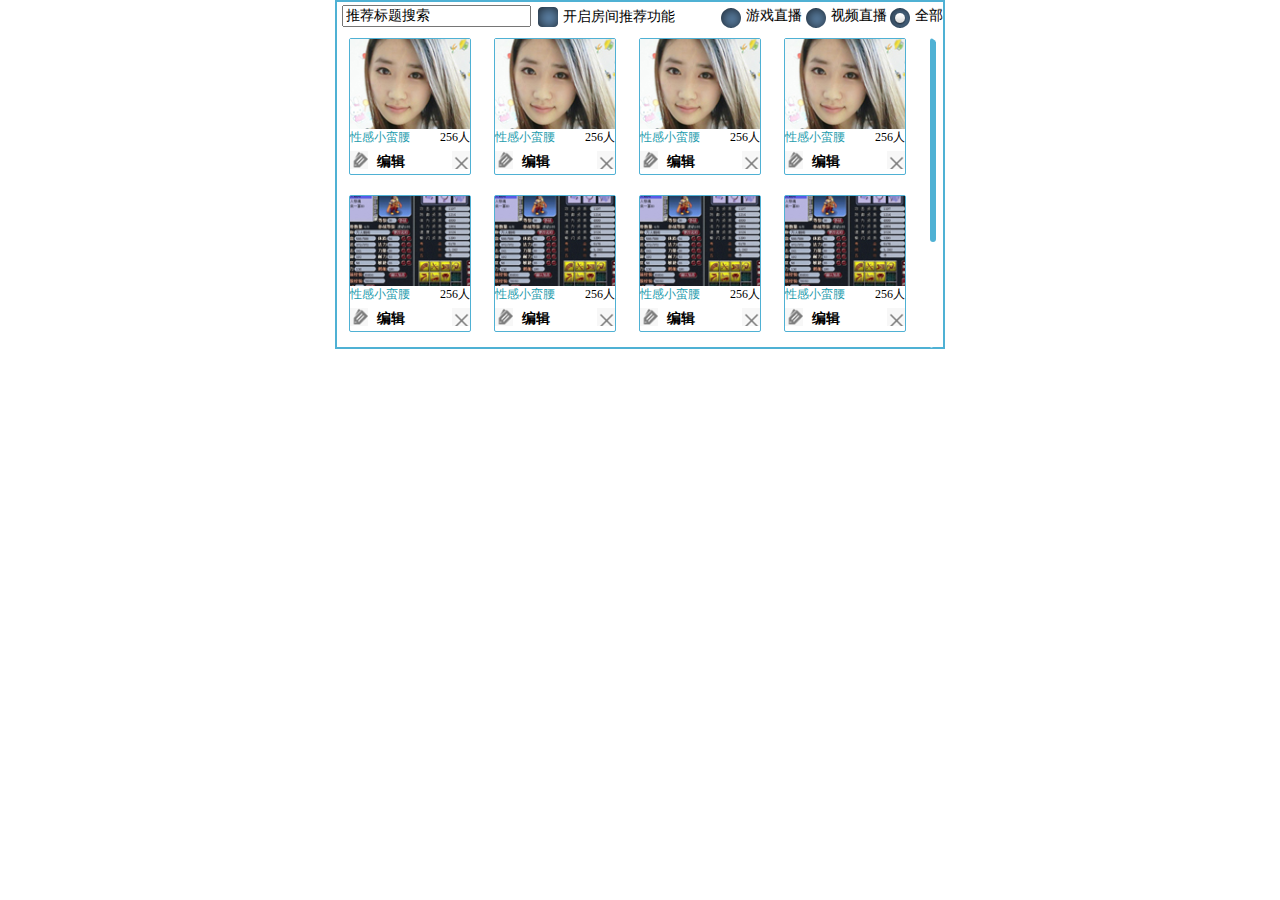
==== commit 13a30422: "add custom checkbox and radio" ====
--- a/admin.html
+++ b/admin.html
@@ -15,13 +15,25 @@
     <div class="top">
         <div class="search"><input type="text" value="推荐标题搜索" id="titleSearch"/></div>
         <div class="recommend">
-            <input type="checkbox" value="search" name="recommendButton"/>
+        <!--    <input type="checkbox" value="search" name="recommendButton"/>-->
+            <label for="checkbox-01" class="label_check">
+                <input type="checkbox" value="1" id="checkbox-01" name="sample-checkbox-01" />
+            </label>
             <span>开启房间推荐功能</span>
         </div>
         <div class="radio-style">
-            <input type="radio" name="iCheck" value="gamelive" /><span>游戏直播</span>
+           <!-- <input type="radio" name="iCheck" value="gamelive" /><span>游戏直播</span>
             <input type="radio" name="iCheck" value="girllive" /><span>视频直播</span>
-            <input type="radio" name="iCheck" value="alllive" checked/><span>全部</span>
+            <input type="radio" name="iCheck" value="alllive" checked/><span>全部</span>-->
+            <label for="radio-01" class="label_radio">
+                <input type="radio" value="gamelive" id="radio-01" name="sample-radio" />游戏直播
+            </label>
+            <label for="radio-02" class="label_radio">
+                <input type="radio" value="girllive" id="radio-02" name="sample-radio" />视频直播
+            </label>
+            <label for="radio-03" class="label_radio">
+                <input type="radio" value="alllive" id="radio-03" name="sample-radio" checked/> 全部
+            </label>
         </div>
     </div>
     <div class="nano">
@@ -37,127 +49,127 @@
                     <div class="edit">
                         <img src="image/pencil.png" width="18" height="18" />
                         <button type="button">编辑</button>
-                        <img class="close" src="image/close.png" width="18" height="18" />
-                    </div>
-                </li>
-                <li>
-                    <img src="image/game-living.png" width="120" height="90" />
-                    <div class="display">
-                        <span class="title">性感小蛮腰</span>
-                        <span class="number">256人</span>
-                    </div>
-                    <div class="edit">
-                        <img src="image/pencil.png" width="18" height="18" />
-                        <button type="button">编辑</button>
-                        <img class="close" src="image/close.png" width="18" height="18" />
-                    </div>
-                </li>
-                <li>
-                    <img src="image/game-living.png" width="120" height="90" />
-                    <div class="display">
-                        <span class="title">性感小蛮腰</span>
-                        <span class="number">256人</span>
-                    </div>
-                    <div class="edit">
-                        <img src="image/pencil.png" width="18" height="18" />
-                        <button type="button">编辑</button>
-                        <img class="close" src="image/close.png" width="18" height="18" />
-                    </div>
-                </li>
-                <li>
-                    <img src="image/game-living.png" width="120" height="90" />
-                    <div class="display">
-                        <span class="title">性感小蛮腰</span>
-                        <span class="number">256人</span>
-                    </div>
-                    <div class="edit">
-                        <img src="image/pencil.png" width="18" height="18" />
-                        <button type="button">编辑</button>
-                        <img class="close" src="image/close.png" width="18" height="18" />
-                    </div>
-                </li>
-                <li>
-                    <img src="image/game-living.png" width="120" height="90" />
-                    <div class="display">
-                        <span class="title">性感小蛮腰</span>
-                        <span class="number">256人</span>
-                    </div>
-                    <div class="edit">
-                        <img src="image/pencil.png" width="18" height="18" />
-                        <button type="button">编辑</button>
-                        <img class="close" src="image/close.png" width="18" height="18" />
-                    </div>
-                </li>
-                <li>
-                    <img src="image/game-living.png" width="120" height="90" />
-                    <div class="display">
-                        <span class="title">性感小蛮腰</span>
-                        <span class="number">256人</span>
-                    </div>
-                    <div class="edit">
-                        <img src="image/pencil.png" width="18" height="18" />
-                        <button type="button">编辑</button>
-                        <img class="close" src="image/close.png" width="18" height="18" />
-                    </div>
-                </li>
-                <li>
-                    <img src="image/game-living.png" width="120" height="90" />
-                    <div class="display">
-                        <span class="title">性感小蛮腰</span>
-                        <span class="number">256人</span>
-                    </div>
-                    <div class="edit">
-                        <img src="image/pencil.png" width="18" height="18" />
-                        <button type="button">编辑</button>
-                        <img class="close" src="image/close.png" width="18" height="18" />
-                    </div>
-                </li>
-                <li>
-                    <img src="image/game-living.png" width="120" height="90" />
-                    <div class="display">
-                        <span class="title">性感小蛮腰</span>
-                        <span class="number">256人</span>
-                    </div>
-                    <div class="edit">
-                        <img src="image/pencil.png" width="18" height="18" />
-                        <button type="button">编辑</button>
-                        <img class="close" src="image/close.png" width="18" height="18" />
-                    </div>
-                </li>
-                <li>
-                    <img src="image/game-living.png" width="120" height="90" />
-                    <div class="display">
-                        <span class="title">性感小蛮腰</span>
-                        <span class="number">256人</span>
-                    </div>
-                    <div class="edit">
-                        <img src="image/pencil.png" width="18" height="18" />
-                        <button type="button">编辑</button>
-                        <img class="close" src="image/close.png" width="18" height="18" />
-                    </div>
-                </li>
-                <li>
-                    <img src="image/game-living.png" width="120" height="90" />
-                    <div class="display">
-                        <span class="title">性感小蛮腰</span>
-                        <span class="number">256人</span>
-                    </div>
-                    <div class="edit">
-                        <img src="image/pencil.png" width="18" height="18" />
-                        <button type="button">编辑</button>
-                        <img class="close" src="image/close.png" width="18" height="18" />
-                    </div>
-                </li>
-                <li>
-                    <img src="image/game-living.png" width="120" height="90" />
-                    <div class="display">
-                        <span class="title">性感小蛮腰</span>
-                        <span class="number">256人</span>
-                    </div>
-                    <div class="edit">
-                        <img src="image/pencil.png" width="18" height="18" />
-                        <button type="button">编辑</button>
-                        <img class="close" src="image/close.png" width="18" height="18" />
+                        <a href="#" ></a>
+                    </div>
+                </li>
+                <li>
+                    <img src="image/game-living.png" width="120" height="90" />
+                    <div class="display">
+                        <span class="title">性感小蛮腰</span>
+                        <span class="number">256人</span>
+                    </div>
+                    <div class="edit">
+                        <img src="image/pencil.png" width="18" height="18" />
+                        <button type="button">编辑</button>
+                        <a href="#" ></a>
+                    </div>
+                </li>
+                <li>
+                    <img src="image/game-living.png" width="120" height="90" />
+                    <div class="display">
+                        <span class="title">性感小蛮腰</span>
+                        <span class="number">256人</span>
+                    </div>
+                    <div class="edit">
+                        <img src="image/pencil.png" width="18" height="18" />
+                        <button type="button">编辑</button>
+                        <a href="#" ></a>
+                    </div>
+                </li>
+                <li>
+                    <img src="image/game-living.png" width="120" height="90" />
+                    <div class="display">
+                        <span class="title">性感小蛮腰</span>
+                        <span class="number">256人</span>
+                    </div>
+                    <div class="edit">
+                        <img src="image/pencil.png" width="18" height="18" />
+                        <button type="button">编辑</button>
+                        <a href="#" ></a>
+                    </div>
+                </li>
+                <li>
+                    <img src="image/game-living.png" width="120" height="90" />
+                    <div class="display">
+                        <span class="title">性感小蛮腰</span>
+                        <span class="number">256人</span>
+                    </div>
+                    <div class="edit">
+                        <img src="image/pencil.png" width="18" height="18" />
+                        <button type="button">编辑</button>
+                        <a href="#" ></a>
+                    </div>
+                </li>
+                <li>
+                    <img src="image/game-living.png" width="120" height="90" />
+                    <div class="display">
+                        <span class="title">性感小蛮腰</span>
+                        <span class="number">256人</span>
+                    </div>
+                    <div class="edit">
+                        <img src="image/pencil.png" width="18" height="18" />
+                        <button type="button">编辑</button>
+                        <a href="#" ></a>
+                    </div>
+                </li>
+                <li>
+                    <img src="image/game-living.png" width="120" height="90" />
+                    <div class="display">
+                        <span class="title">性感小蛮腰</span>
+                        <span class="number">256人</span>
+                    </div>
+                    <div class="edit">
+                        <img src="image/pencil.png" width="18" height="18" />
+                        <button type="button">编辑</button>
+                        <a href="#" ></a>
+                    </div>
+                </li>
+                <li>
+                    <img src="image/game-living.png" width="120" height="90" />
+                    <div class="display">
+                        <span class="title">性感小蛮腰</span>
+                        <span class="number">256人</span>
+                    </div>
+                    <div class="edit">
+                        <img src="image/pencil.png" width="18" height="18" />
+                        <button type="button">编辑</button>
+                        <a href="#" ></a>
+                    </div>
+                </li>
+                <li>
+                    <img src="image/game-living.png" width="120" height="90" />
+                    <div class="display">
+                        <span class="title">性感小蛮腰</span>
+                        <span class="number">256人</span>
+                    </div>
+                    <div class="edit">
+                        <img src="image/pencil.png" width="18" height="18" />
+                        <button type="button">编辑</button>
+                        <a href="#" ></a>
+                    </div>
+                </li>
+                <li>
+                    <img src="image/game-living.png" width="120" height="90" />
+                    <div class="display">
+                        <span class="title">性感小蛮腰</span>
+                        <span class="number">256人</span>
+                    </div>
+                    <div class="edit">
+                        <img src="image/pencil.png" width="18" height="18" />
+                        <button type="button">编辑</button>
+                        <a href="#" ></a>
+                    </div>
+                </li>
+                <li>
+                    <img src="image/game-living.png" width="120" height="90" />
+                    <div class="display">
+                        <span class="title">性感小蛮腰</span>
+                        <span class="number">256人</span>
+                    </div>
+                    <div class="edit">
+                        <img src="image/pencil.png" width="18" height="18" />
+                        <button type="button">编辑</button>
+                        <a href="#" ></a>
                     </div>
                 </li>
             </ul>
@@ -173,127 +185,127 @@
                     <div class="edit">
                         <img src="image/pencil.png" width="18" height="18" />
                         <button type="button">编辑</button>
-                        <img class="close" src="image/close.png" width="18" height="18" />
-                    </div>
-                </li>
-                <li>
-                    <img src="image/avatar.png" width="120" height="90" />
-                    <div class="display">
-                        <span class="title">性感小蛮腰</span>
-                        <span class="number">256人</span>
-                    </div>
-                    <div class="edit">
-                        <img src="image/pencil.png" width="18" height="18" />
-                        <button type="button">编辑</button>
-                        <img class="close" src="image/close.png" width="18" height="18" />
-                    </div>
-                </li>
-                <li>
-                    <img src="image/avatar.png" width="120" height="90" />
-                    <div class="display">
-                        <span class="title">性感小蛮腰</span>
-                        <span class="number">256人</span>
-                    </div>
-                    <div class="edit">
-                        <img src="image/pencil.png" width="18" height="18" />
-                        <button type="button">编辑</button>
-                        <img class="close" src="image/close.png" width="18" height="18" />
-                    </div>
-                </li>
-                <li>
-                    <img src="image/avatar.png" width="120" height="90" />
-                    <div class="display">
-                        <span class="title">性感小蛮腰</span>
-                        <span class="number">256人</span>
-                    </div>
-                    <div class="edit">
-                        <img src="image/pencil.png" width="18" height="18" />
-                        <button type="button">编辑</button>
-                        <img class="close" src="image/close.png" width="18" height="18" />
-                    </div>
-                </li>
-                <li>
-                    <img src="image/avatar.png" width="120" height="90" />
-                    <div class="display">
-                        <span class="title">性感小蛮腰</span>
-                        <span class="number">256人</span>
-                    </div>
-                    <div class="edit">
-                        <img src="image/pencil.png" width="18" height="18" />
-                        <button type="button">编辑</button>
-                        <img class="close" src="image/close.png" width="18" height="18" />
-                    </div>
-                </li>
-                <li>
-                    <img src="image/avatar.png" width="120" height="90" />
-                    <div class="display">
-                        <span class="title">性感小蛮腰</span>
-                        <span class="number">256人</span>
-                    </div>
-                    <div class="edit">
-                        <img src="image/pencil.png" width="18" height="18" />
-                        <button type="button">编辑</button>
-                        <img class="close" src="image/close.png" width="18" height="18" />
-                    </div>
-                </li>
-                <li>
-                    <img src="image/avatar.png" width="120" height="90" />
-                    <div class="display">
-                        <span class="title">性感小蛮腰</span>
-                        <span class="number">256人</span>
-                    </div>
-                    <div class="edit">
-                        <img src="image/pencil.png" width="18" height="18" />
-                        <button type="button">编辑</button>
-                        <img class="close" src="image/close.png" width="18" height="18" />
-                    </div>
-                </li>
-                <li>
-                    <img src="image/avatar.png" width="120" height="90" />
-                    <div class="display">
-                        <span class="title">性感小蛮腰</span>
-                        <span class="number">256人</span>
-                    </div>
-                    <div class="edit">
-                        <img src="image/pencil.png" width="18" height="18" />
-                        <button type="button">编辑</button>
-                        <img class="close" src="image/close.png" width="18" height="18" />
-                    </div>
-                </li>
-                <li>
-                    <img src="image/avatar.png" width="120" height="90" />
-                    <div class="display">
-                        <span class="title">性感小蛮腰</span>
-                        <span class="number">256人</span>
-                    </div>
-                    <div class="edit">
-                        <img src="image/pencil.png" width="18" height="18" />
-                        <button type="button">编辑</button>
-                        <img class="close" src="image/close.png" width="18" height="18" />
-                    </div>
-                </li>
-                <li>
-                    <img src="image/avatar.png" width="120" height="90" />
-                    <div class="display">
-                        <span class="title">性感小蛮腰</span>
-                        <span class="number">256人</span>
-                    </div>
-                    <div class="edit">
-                        <img src="image/pencil.png" width="18" height="18" />
-                        <button type="button">编辑</button>
-                        <img class="close" src="image/close.png" width="18" height="18" />
-                    </div>
-                </li>
-                <li>
-                    <img src="image/avatar.png" width="120" height="90" />
-                    <div class="display">
-                        <span class="title">性感小蛮腰</span>
-                        <span class="number">256人</span>
-                    </div>
-                    <div class="edit">
-                        <img src="image/pencil.png" width="18" height="18" />
-                        <button type="button">编辑</button>
-                        <img class="close" src="image/close.png" width="18" height="18" />
+                        <a href="#" ></a>
+                    </div>
+                </li>
+                <li>
+                    <img src="image/avatar.png" width="120" height="90" />
+                    <div class="display">
+                        <span class="title">性感小蛮腰</span>
+                        <span class="number">256人</span>
+                    </div>
+                    <div class="edit">
+                        <img src="image/pencil.png" width="18" height="18" />
+                        <button type="button">编辑</button>
+                        <a href="#" ></a>
+                    </div>
+                </li>
+                <li>
+                    <img src="image/avatar.png" width="120" height="90" />
+                    <div class="display">
+                        <span class="title">性感小蛮腰</span>
+                        <span class="number">256人</span>
+                    </div>
+                    <div class="edit">
+                        <img src="image/pencil.png" width="18" height="18" />
+                        <button type="button">编辑</button>
+                        <a href="#" ></a>
+                    </div>
+                </li>
+                <li>
+                    <img src="image/avatar.png" width="120" height="90" />
+                    <div class="display">
+                        <span class="title">性感小蛮腰</span>
+                        <span class="number">256人</span>
+                    </div>
+                    <div class="edit">
+                        <img src="image/pencil.png" width="18" height="18" />
+                        <button type="button">编辑</button>
+                        <a href="#" ></a>
+                    </div>
+                </li>
+                <li>
+                    <img src="image/avatar.png" width="120" height="90" />
+                    <div class="display">
+                        <span class="title">性感小蛮腰</span>
+                        <span class="number">256人</span>
+                    </div>
+                    <div class="edit">
+                        <img src="image/pencil.png" width="18" height="18" />
+                        <button type="button">编辑</button>
+                        <a href="#" ></a>
+                    </div>
+                </li>
+                <li>
+                    <img src="image/avatar.png" width="120" height="90" />
+                    <div class="display">
+                        <span class="title">性感小蛮腰</span>
+                        <span class="number">256人</span>
+                    </div>
+                    <div class="edit">
+                        <img src="image/pencil.png" width="18" height="18" />
+                        <button type="button">编辑</button>
+                        <a href="#" ></a>
+                    </div>
+                </li>
+                <li>
+                    <img src="image/avatar.png" width="120" height="90" />
+                    <div class="display">
+                        <span class="title">性感小蛮腰</span>
+                        <span class="number">256人</span>
+                    </div>
+                    <div class="edit">
+                        <img src="image/pencil.png" width="18" height="18" />
+                        <button type="button">编辑</button>
+                        <a href="#" ></a>
+                    </div>
+                </li>
+                <li>
+                    <img src="image/avatar.png" width="120" height="90" />
+                    <div class="display">
+                        <span class="title">性感小蛮腰</span>
+                        <span class="number">256人</span>
+                    </div>
+                    <div class="edit">
+                        <img src="image/pencil.png" width="18" height="18" />
+                        <button type="button">编辑</button>
+                        <a href="#" ></a>
+                    </div>
+                </li>
+                <li>
+                    <img src="image/avatar.png" width="120" height="90" />
+                    <div class="display">
+                        <span class="title">性感小蛮腰</span>
+                        <span class="number">256人</span>
+                    </div>
+                    <div class="edit">
+                        <img src="image/pencil.png" width="18" height="18" />
+                        <button type="button">编辑</button>
+                        <a href="#" ></a>
+                    </div>
+                </li>
+                <li>
+                    <img src="image/avatar.png" width="120" height="90" />
+                    <div class="display">
+                        <span class="title">性感小蛮腰</span>
+                        <span class="number">256人</span>
+                    </div>
+                    <div class="edit">
+                        <img src="image/pencil.png" width="18" height="18" />
+                        <button type="button">编辑</button>
+                        <a href="#" ></a>
+                    </div>
+                </li>
+                <li>
+                    <img src="image/avatar.png" width="120" height="90" />
+                    <div class="display">
+                        <span class="title">性感小蛮腰</span>
+                        <span class="number">256人</span>
+                    </div>
+                    <div class="edit">
+                        <img src="image/pencil.png" width="18" height="18" />
+                        <button type="button">编辑</button>
+                        <a href="#" ></a>
                     </div>
                 </li>
             </ul>
@@ -309,132 +321,161 @@
                     <div class="edit">
                         <img src="image/pencil.png" width="18" height="18" />
                         <button type="button">编辑</button>
-                        <img class="close" src="image/close.png" width="18" height="18" />
-                    </div>
-                </li>
-                <li>
-                    <img src="image/avatar.png" width="120" height="90" />
-                    <div class="display">
-                        <span class="title">性感小蛮腰</span>
-                        <span class="number">256人</span>
-                    </div>
-                    <div class="edit">
-                        <img src="image/pencil.png" width="18" height="18" />
-                        <button type="button">编辑</button>
-                        <img class="close" src="image/close.png" width="18" height="18" />
-                    </div>
-                </li>
-                <li>
-                    <img src="image/avatar.png" width="120" height="90" />
-                    <div class="display">
-                        <span class="title">性感小蛮腰</span>
-                        <span class="number">256人</span>
-                    </div>
-                    <div class="edit">
-                        <img src="image/pencil.png" width="18" height="18" />
-                        <button type="button">编辑</button>
-                        <img class="close" src="image/close.png" width="18" height="18" />
-                    </div>
-                </li>
-                <li>
-                    <img src="image/avatar.png" width="120" height="90" />
-                    <div class="display">
-                        <span class="title">性感小蛮腰</span>
-                        <span class="number">256人</span>
-                    </div>
-                    <div class="edit">
-                        <img src="image/pencil.png" width="18" height="18" />
-                        <button type="button">编辑</button>
-                        <img class="close" src="image/close.png" width="18" height="18" />
-                    </div>
-                </li>
-                <li>
-                    <img src="image/game-living.png" width="120" height="90" />
-                    <div class="display">
-                        <span class="title">性感小蛮腰</span>
-                        <span class="number">256人</span>
-                    </div>
-                    <div class="edit">
-                        <img src="image/pencil.png" width="18" height="18" />
-                        <button type="button">编辑</button>
-                        <img class="close" src="image/close.png" width="18" height="18" />
-                    </div>
-                </li>
-                <li>
-                    <img src="image/game-living.png" width="120" height="90" />
-                    <div class="display">
-                        <span class="title">性感小蛮腰</span>
-                        <span class="number">256人</span>
-                    </div>
-                    <div class="edit">
-                        <img src="image/pencil.png" width="18" height="18" />
-                        <button type="button">编辑</button>
-                        <img class="close" src="image/close.png" width="18" height="18" />
-                    </div>
-                </li>
-                <li>
-                    <img src="image/game-living.png" width="120" height="90" />
-                    <div class="display">
-                        <span class="title">性感小蛮腰</span>
-                        <span class="number">256人</span>
-                    </div>
-                    <div class="edit">
-                        <img src="image/pencil.png" width="18" height="18" />
-                        <button type="button">编辑</button>
-                        <img class="close" src="image/close.png" width="18" height="18" />
-                    </div>
-                </li>
-                <li>
-                    <img src="image/game-living.png" width="120" height="90" />
-                    <div class="display">
-                        <span class="title">性感小蛮腰</span>
-                        <span class="number">256人</span>
-                    </div>
-                    <div class="edit">
-                        <img src="image/pencil.png" width="18" height="18" />
-                        <button type="button">编辑</button>
-                        <img class="close" src="image/close.png" width="18" height="18" />
-                    </div>
-                </li>
-                <li>
-                    <img src="image/game-living.png" width="120" height="90" />
-                    <div class="display">
-                        <span class="title">性感小蛮腰</span>
-                        <span class="number">256人</span>
-                    </div>
-                    <div class="edit">
-                        <img src="image/pencil.png" width="18" height="18" />
-                        <button type="button">编辑</button>
-                        <img class="close" src="image/close.png" width="18" height="18" />
-                    </div>
-                </li>
-                <li>
-                    <img src="image/game-living.png" width="120" height="90" />
-                    <div class="display">
-                        <span class="title">性感小蛮腰</span>
-                        <span class="number">256人</span>
-                    </div>
-                    <div class="edit">
-                        <img src="image/pencil.png" width="18" height="18" />
-                        <button type="button">编辑</button>
-                        <img class="close" src="image/close.png" width="18" height="18" />
-                    </div>
-                </li>
-                <li>
-                    <img src="image/game-living.png" width="120" height="90" />
-                    <div class="display">
-                        <span class="title">性感小蛮腰</span>
-                        <span class="number">256人</span>
-                    </div>
-                    <div class="edit">
-                        <img src="image/pencil.png" width="18" height="18" />
-                        <button type="button">编辑</button>
-                        <img class="close" src="image/close.png" width="18" height="18" />
+                        <a href="#" ></a>
+                    </div>
+                </li>
+                <li>
+                    <img src="image/avatar.png" width="120" height="90" />
+                    <div class="display">
+                        <span class="title">性感小蛮腰</span>
+                        <span class="number">256人</span>
+                    </div>
+                    <div class="edit">
+                        <img src="image/pencil.png" width="18" height="18" />
+                        <button type="button">编辑</button>
+                        <a href="#" ></a>
+                    </div>
+                </li>
+                <li>
+                    <img src="image/avatar.png" width="120" height="90" />
+                    <div class="display">
+                        <span class="title">性感小蛮腰</span>
+                        <span class="number">256人</span>
+                    </div>
+                    <div class="edit">
+                        <img src="image/pencil.png" width="18" height="18" />
+                        <button type="button">编辑</button>
+                        <a href="#" ></a>
+                    </div>
+                </li>
+                <li>
+                    <img src="image/avatar.png" width="120" height="90" />
+                    <div class="display">
+                        <span class="title">性感小蛮腰</span>
+                        <span class="number">256人</span>
+                    </div>
+                    <div class="edit">
+                        <img src="image/pencil.png" width="18" height="18" />
+                        <button type="button">编辑</button>
+                        <a href="#" ></a>
+                    </div>
+                </li>
+                <li>
+                    <img src="image/game-living.png" width="120" height="90" />
+                    <div class="display">
+                        <span class="title">性感小蛮腰</span>
+                        <span class="number">256人</span>
+                    </div>
+                    <div class="edit">
+                        <img src="image/pencil.png" width="18" height="18" />
+                        <button type="button">编辑</button>
+                        <a href="#" ></a>
+                    </div>
+                </li>
+                <li>
+                    <img src="image/game-living.png" width="120" height="90" />
+                    <div class="display">
+                        <span class="title">性感小蛮腰</span>
+                        <span class="number">256人</span>
+                    </div>
+                    <div class="edit">
+                        <img src="image/pencil.png" width="18" height="18" />
+                        <button type="button">编辑</button>
+                        <a href="#" ></a>
+                    </div>
+                </li>
+                <li>
+                    <img src="image/game-living.png" width="120" height="90" />
+                    <div class="display">
+                        <span class="title">性感小蛮腰</span>
+                        <span class="number">256人</span>
+                    </div>
+                    <div class="edit">
+                        <img src="image/pencil.png" width="18" height="18" />
+                        <button type="button">编辑</button>
+                        <a href="#" ></a>
+                    </div>
+                </li>
+                <li>
+                    <img src="image/game-living.png" width="120" height="90" />
+                    <div class="display">
+                        <span class="title">性感小蛮腰</span>
+                        <span class="number">256人</span>
+                    </div>
+                    <div class="edit">
+                        <img src="image/pencil.png" width="18" height="18" />
+                        <button type="button">编辑</button>
+                        <a href="#" ></a>
+                    </div>
+                </li>
+                <li>
+                    <img src="image/game-living.png" width="120" height="90" />
+                    <div class="display">
+                        <span class="title">性感小蛮腰</span>
+                        <span class="number">256人</span>
+                    </div>
+                    <div class="edit">
+                        <img src="image/pencil.png" width="18" height="18" />
+                        <button type="button">编辑</button>
+                        <a href="#" ></a>
+                    </div>
+                </li>
+                <li>
+                    <img src="image/game-living.png" width="120" height="90" />
+                    <div class="display">
+                        <span class="title">性感小蛮腰</span>
+                        <span class="number">256人</span>
+                    </div>
+                    <div class="edit">
+                        <img src="image/pencil.png" width="18" height="18" />
+                        <button type="button">编辑</button>
+                        <a href="#" ></a>
+                    </div>
+                </li>
+                <li>
+                    <img src="image/game-living.png" width="120" height="90" />
+                    <div class="display">
+                        <span class="title">性感小蛮腰</span>
+                        <span class="number">256人</span>
+                    </div>
+                    <div class="edit">
+                        <img src="image/pencil.png" width="18" height="18" />
+                        <button type="button">编辑</button>
+                        <a href="#" ></a>
                     </div>
                 </li>
             </ul>
             </div>
         </div>
+        </div>
+        <div class="blocklayer"></div>
+        <div class="popup">
+            <div class="popup_header">
+                <span class="popup_title">频道推荐编辑</span>
+                <span class="closebtn"></span>
+            </div>
+            <div class="popup_content">
+                <img src="image/avatar.png" class="recommend"/>
+                <button class="popuplongbtn">截图更新</button>
+                <button class="popuplongbtn">手动上传</button>
+                <input type="text" value="推荐标题推荐标题" class="popupenter"/>
+                <button class="confirmbtn">确认</button>
+                <button class="cancelbtn">取消</button>
+            </div>
+        </div>
+        <div class="recommend-success">
+            <div class="popup_header">
+                <span class="popup_title">频道推荐编辑</span>
+                <span class="closebtn"></span>
+            </div>
+            <div class="text-img">
+                <span>指定频道已推荐成功</span>
+                <img src="image/right_hover.png"/>
+            </div>
+            <div class="button-style">
+                <button type="button" value="OK" id="OK">确认</button>
+                <button type="button" value="manage" id="manage">推荐内容管理</button>
+            </div>
         </div>
     </div>
     <script language="javascript" type="text/javascript" src="js/jquery-1.10.2.min.js"></script>
--- a/css/admin.css
+++ b/css/admin.css
@@ -10,12 +10,14 @@
 	height:345px;
 	margin:0 auto;
     border: 2px solid #4fb1d4;
-}
-
+    position: relative;
+}
+
+/*顶部导航栏*/
 .top {
 	width:inherit;
 	height:30px;
-	margin:0 auto;
+	margin:3px 5px;
 	display:inline-block;
 	font-size:14px;
 }
@@ -31,7 +33,10 @@
 .top .recommend {
 	display:inline;
 	width:200px;
-	height:inherit;
+	height:30px;
+	margin: 0px 3px;
+	position: relative;
+	top: -1px;	
 }
 
 .top .recommend span {
@@ -45,7 +50,7 @@
 	display:inline;
 	height:inherit;
 }
-.top .radio-style div{
+/*.top .radio-style div{
 	margin:0px 5px;
 }
 
@@ -54,8 +59,56 @@
 	_display:inline-block;
 	position:relative;
 	top:2px;
-}
-
+}*/
+
+/*自定义check和radio样式*/
+label { 
+	display: inline; 
+	cursor: pointer; 
+	line-height: 20px; 
+	padding-bottom: 9px; 
+	text-shadow: 0 -1px 0 rgba(0,0,0,.2); 
+}
+.checkboxes {
+	border-bottom: 1px solid #0064cd;
+}
+.radios { 
+	padding-top: 18px;
+	border-top: 1px solid #049CDB;
+}
+.label_check input,
+.label_radio input { margin-right: 5px; 
+}
+
+.has-js .label_check,
+.has-js .label_radio { 
+	padding-left: 25px; 
+}
+
+.has-js .label_radio, 
+.has-js .label_check{ 
+	background: url(../image/checkbox-radio-bg.png) no-repeat; 
+}
+.has-js .label_radio { 
+	background-position: 0 0; 
+}
+.has-js .label_check { 
+	background-position: 0 -100px
+}
+.has-js label.c_on { 
+	background-position: 0 -150px;
+}
+.has-js label.r_on { 
+	background-position: 0 -50px; 
+}
+
+.has-js .label_check input,
+.has-js .label_radio input { 
+	position: absolute; 
+	left: -9999px; 
+} 
+		
+/*滚动栏样式*/
 .nano {
 	width: 600px;
 	height: 310px;
@@ -73,6 +126,7 @@
 	background: #4fb1d4!important;
 }
 
+/*图片显示区域*/
 .img-wrapper {
 	width:100%;
 	height:100%;
@@ -123,6 +177,14 @@
 	position:relative;
 }
 
+.img-wrapper ul li .edit a {
+	width:18px;
+	height:18px;
+	position:absolute;
+	right:0px;
+	background-image:url(../image/close.png);
+}
+
 .img-wrapper ul li button {
 	font-size:14px;
 	font-family:'黑体';
@@ -131,9 +193,179 @@
 	border:none;
 	position: relative;
 	top: -3px;	
-}
-
+	cursor: pointer;
+}
+/*
 .img-wrapper ul li .close {
 	position:absolute;
 	right:0px;
+}
+*/
+
+/*点击编辑后弹出遮盖层*/
+.blocklayer{
+	background-color: #808080;
+	/*opacity: */
+	opacity: 0.65;
+	-moz-opacity: 0.65;
+	filter:alpha(opacity=65)
+	height:20px;
+	position: absolute;
+	display: none;
+	top:0px;
+	left:0px;
+	/*filter:none;    */
+	z-index:22;
+	cursor: pointer;
+	width:606px;
+	height:345px;
+	position: absolute;
+}
+
+/*弹出频道推荐窗口*/
+.popup{
+	display: none;
+	width:250px;
+	height:220px;
+	background-color:#F7F7F7;
+	position: absolute;
+	top:70px;
+	left:150px;
+	opacity:1;
+	z-index: 100;
+	/*margin: 0 auto;*/
+}
+
+.popuplongbtn{
+	width:80px;
+	height:20px;
+	margin-left: 10px;
+	margin-top: 30px;
+	cursor: pointer;
+}
+
+.popup img{
+	margin-top: 20px;
+	margin-left: 10px;
+	float:left;
+	display: inline-block;
+}
+
+.popup .popup_header {
+	font-size: 10px;
+	background-color: #EDEDED;
+	height:20px;
+	position: relative;
+
+}
+.popup .popup_header .popup_title{
+	margin-left: 10px;
+	line-height: 20px;
+	display: inline-block;
+
+}
+.closebtn{
+	background: url("../image/close.png");
+	width:20px;
+	height:20px;
+	float:right;
+	margin-right: 4px;
+	margin-top: 1px;
+	cursor: pointer;
+	display: inline-block;
+}
+.popupenter{
+	margin-top: 25px;
+	margin-left: 10px;
+	display: block;
+	width:200px;
+}
+
+.popup_content .confirmbtn{
+	position: absolute;
+	right:80px;
+	bottom: 10px;
+	width: 60px;
+	height:20px;
+	cursor: pointer;
+}
+
+.popup_content .cancelbtn{
+	position: absolute;
+	right:10px;
+	bottom: 10px;
+	width: 60px;
+	height:20px;
+	cursor: pointer;
+}
+
+.popup_content{
+	position: relative;
+	width:250px;
+	height:200px;
+}
+
+/*推荐成功窗口*/
+.recommend-success {
+	width:235px;
+	background-color:#F7F7F7;
+	height:120px;
+	display:none;
+	position: absolute;
+	top: 120px;
+	left: 158px;
+	z-index:100;
+}
+
+.recommend-success .popup_header {
+	font-size: 10px;
+	background-color: #EDEDED;
+	height:20px;
+
+}
+
+.recommend-success .popup_header .popup_title{
+	margin-left: 10px;
+	line-height: 20px;
+}
+
+.recommend-success .text-img {
+	width:220px;
+	height:40px;
+	margin:5px;
+	display:block;
+	position:relative;
+	left:28px;
+	top:15px;
+}
+
+.recommend-success .text-img span {
+	position:relative;
+	top:-5px;
+}
+
+.recommend-success .text-img img {
+	display:inline;
+}
+
+.recommend-success .button-style {
+	position:relative;
+	top:10px;
+	left:25px;
+}
+
+.recommend-success .button-style button#OK {
+	position:relative;
+	top:0px;
+	width:60px;
+	height:25px;
+	margin:0 5px;
+}
+
+.recommend-success .button-style button#manage {
+	position:relative;
+	top:0px;
+	width:105px;
+	height:25px;
+	margin:0 5px;
 }--- a/css/blue.css
+++ b/css/blue.css
@@ -46,14 +46,4 @@
     }
     .iradio_minimal-blue.checked.disabled {
         background-position: -180px 0;
-    }
-
-/* HiDPI support */
-@media (-o-min-device-pixel-ratio: 5/4), (-webkit-min-device-pixel-ratio: 1.25), (min-resolution: 120dpi) {
-    .icheckbox_minimal-blue,
-    .iradio_minimal-blue {
-        background-image: url(blue@2x.png);
-        -webkit-background-size: 200px 20px;
-        background-size: 200px 20px;
-    }
-}+    }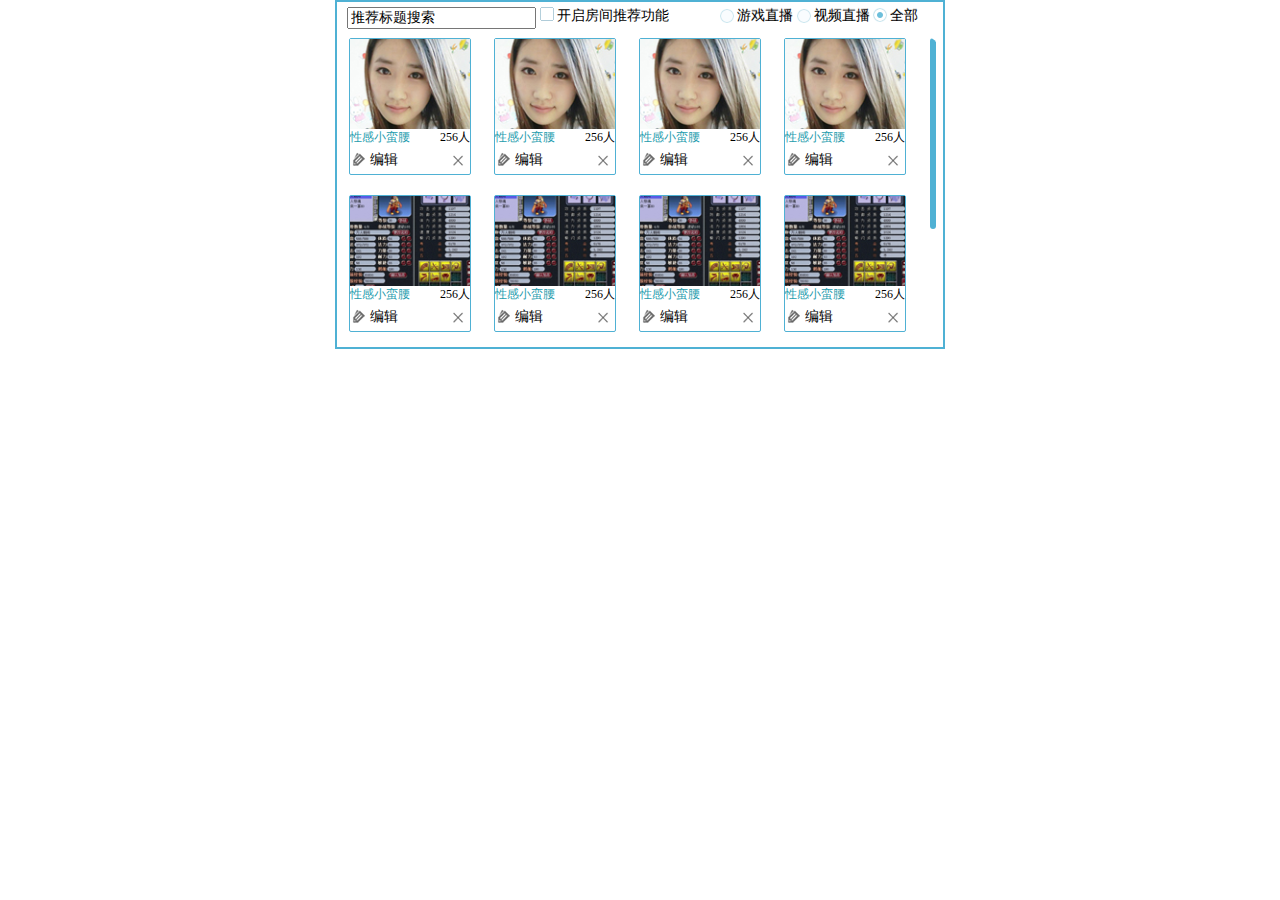
==== commit 7a5d8b39: "fix ie bug in admin.html" ====
--- a/admin.html
+++ b/admin.html
@@ -8,23 +8,18 @@
     <link rel="stylesheet" type="text/css" href="css/reset.css" />
     <link rel="stylesheet" type="text/css" href="css/nanoscroller.css" />
     <link rel="stylesheet" type="text/css" href="css/admin.css" />
-    <link rel="stylesheet" type="text/css" href="css/blue.css" />
 </head>
 <body>
 <div class="main">
     <div class="top">
         <div class="search"><input type="text" value="推荐标题搜索" id="titleSearch"/></div>
         <div class="recommend">
-        <!--    <input type="checkbox" value="search" name="recommendButton"/>-->
             <label for="checkbox-01" class="label_check">
                 <input type="checkbox" value="1" id="checkbox-01" name="sample-checkbox-01" />
             </label>
             <span>开启房间推荐功能</span>
         </div>
         <div class="radio-style">
-           <!-- <input type="radio" name="iCheck" value="gamelive" /><span>游戏直播</span>
-            <input type="radio" name="iCheck" value="girllive" /><span>视频直播</span>
-            <input type="radio" name="iCheck" value="alllive" checked/><span>全部</span>-->
             <label for="radio-01" class="label_radio">
                 <input type="radio" value="gamelive" id="radio-01" name="sample-radio" />游戏直播
             </label>
@@ -47,129 +42,118 @@
                         <span class="number">256人</span>
                     </div>
                     <div class="edit">
-                        <img src="image/pencil.png" width="18" height="18" />
-                        <button type="button">编辑</button>
-                        <a href="#" ></a>
-                    </div>
-                </li>
-                <li>
-                    <img src="image/game-living.png" width="120" height="90" />
-                    <div class="display">
-                        <span class="title">性感小蛮腰</span>
-                        <span class="number">256人</span>
-                    </div>
-                    <div class="edit">
-                        <img src="image/pencil.png" width="18" height="18" />
-                        <button type="button">编辑</button>
-                        <a href="#" ></a>
-                    </div>
-                </li>
-                <li>
-                    <img src="image/game-living.png" width="120" height="90" />
-                    <div class="display">
-                        <span class="title">性感小蛮腰</span>
-                        <span class="number">256人</span>
-                    </div>
-                    <div class="edit">
-                        <img src="image/pencil.png" width="18" height="18" />
-                        <button type="button">编辑</button>
-                        <a href="#" ></a>
-                    </div>
-                </li>
-                <li>
-                    <img src="image/game-living.png" width="120" height="90" />
-                    <div class="display">
-                        <span class="title">性感小蛮腰</span>
-                        <span class="number">256人</span>
-                    </div>
-                    <div class="edit">
-                        <img src="image/pencil.png" width="18" height="18" />
-                        <button type="button">编辑</button>
-                        <a href="#" ></a>
-                    </div>
-                </li>
-                <li>
-                    <img src="image/game-living.png" width="120" height="90" />
-                    <div class="display">
-                        <span class="title">性感小蛮腰</span>
-                        <span class="number">256人</span>
-                    </div>
-                    <div class="edit">
-                        <img src="image/pencil.png" width="18" height="18" />
-                        <button type="button">编辑</button>
-                        <a href="#" ></a>
-                    </div>
-                </li>
-                <li>
-                    <img src="image/game-living.png" width="120" height="90" />
-                    <div class="display">
-                        <span class="title">性感小蛮腰</span>
-                        <span class="number">256人</span>
-                    </div>
-                    <div class="edit">
-                        <img src="image/pencil.png" width="18" height="18" />
-                        <button type="button">编辑</button>
-                        <a href="#" ></a>
-                    </div>
-                </li>
-                <li>
-                    <img src="image/game-living.png" width="120" height="90" />
-                    <div class="display">
-                        <span class="title">性感小蛮腰</span>
-                        <span class="number">256人</span>
-                    </div>
-                    <div class="edit">
-                        <img src="image/pencil.png" width="18" height="18" />
-                        <button type="button">编辑</button>
-                        <a href="#" ></a>
-                    </div>
-                </li>
-                <li>
-                    <img src="image/game-living.png" width="120" height="90" />
-                    <div class="display">
-                        <span class="title">性感小蛮腰</span>
-                        <span class="number">256人</span>
-                    </div>
-                    <div class="edit">
-                        <img src="image/pencil.png" width="18" height="18" />
-                        <button type="button">编辑</button>
-                        <a href="#" ></a>
-                    </div>
-                </li>
-                <li>
-                    <img src="image/game-living.png" width="120" height="90" />
-                    <div class="display">
-                        <span class="title">性感小蛮腰</span>
-                        <span class="number">256人</span>
-                    </div>
-                    <div class="edit">
-                        <img src="image/pencil.png" width="18" height="18" />
-                        <button type="button">编辑</button>
-                        <a href="#" ></a>
-                    </div>
-                </li>
-                <li>
-                    <img src="image/game-living.png" width="120" height="90" />
-                    <div class="display">
-                        <span class="title">性感小蛮腰</span>
-                        <span class="number">256人</span>
-                    </div>
-                    <div class="edit">
-                        <img src="image/pencil.png" width="18" height="18" />
-                        <button type="button">编辑</button>
-                        <a href="#" ></a>
-                    </div>
-                </li>
-                <li>
-                    <img src="image/game-living.png" width="120" height="90" />
-                    <div class="display">
-                        <span class="title">性感小蛮腰</span>
-                        <span class="number">256人</span>
-                    </div>
-                    <div class="edit">
-                        <img src="image/pencil.png" width="18" height="18" />
-                        <button type="button">编辑</button>
-                        <a href="#" ></a>
+                        <a class="button" href="javascript:void(0);">编辑</a>
+                        <a class="close" href="javascript:void(0);"></a>
+                    </div>
+                </li>
+                <li>
+                    <img src="image/game-living.png" width="120" height="90" />
+                    <div class="display">
+                        <span class="title">性感小蛮腰</span>
+                        <span class="number">256人</span>
+                    </div>
+                    <div class="edit">
+                        <a class="button" href="javascript:void(0);">编辑</a>
+                        <a class="close" href="javascript:void(0);"></a>
+                    </div>
+                </li>
+                <li>
+                    <img src="image/game-living.png" width="120" height="90" />
+                    <div class="display">
+                        <span class="title">性感小蛮腰</span>
+                        <span class="number">256人</span>
+                    </div>
+                    <div class="edit">
+                        <a class="button" href="javascript:void(0);">编辑</a>
+                        <a class="close" href="javascript:void(0);"></a>
+                    </div>
+                </li>
+                <li>
+                    <img src="image/game-living.png" width="120" height="90" />
+                    <div class="display">
+                        <span class="title">性感小蛮腰</span>
+                        <span class="number">256人</span>
+                    </div>
+                    <div class="edit">
+                        <a class="button" href="javascript:void(0);">编辑</a>
+                        <a class="close" href="javascript:void(0);"></a>
+                    </div>
+                </li>
+                <li>
+                    <img src="image/game-living.png" width="120" height="90" />
+                    <div class="display">
+                        <span class="title">性感小蛮腰</span>
+                        <span class="number">256人</span>
+                    </div>
+                    <div class="edit">
+                        <a class="button" href="javascript:void(0);">编辑</a>
+                        <a class="close" href="javascript:void(0);"></a>
+                    </div>
+                </li>
+                <li>
+                    <img src="image/game-living.png" width="120" height="90" />
+                    <div class="display">
+                        <span class="title">性感小蛮腰</span>
+                        <span class="number">256人</span>
+                    </div>
+                    <div class="edit">
+                        <a class="button" href="javascript:void(0);">编辑</a>
+                        <a class="close" href="javascript:void(0);"></a>
+                    </div>
+                </li>
+                <li>
+                    <img src="image/game-living.png" width="120" height="90" />
+                    <div class="display">
+                        <span class="title">性感小蛮腰</span>
+                        <span class="number">256人</span>
+                    </div>
+                    <div class="edit">
+                        <a class="button" href="javascript:void(0);">编辑</a>
+                        <a class="close" href="javascript:void(0);"></a>
+                    </div>
+                </li>
+                <li>
+                    <img src="image/game-living.png" width="120" height="90" />
+                    <div class="display">
+                        <span class="title">性感小蛮腰</span>
+                        <span class="number">256人</span>
+                    </div>
+                    <div class="edit">
+                        <a class="button" href="javascript:void(0);">编辑</a>
+                        <a class="close" href="javascript:void(0);"></a>
+                    </div>
+                </li>
+                <li>
+                    <img src="image/game-living.png" width="120" height="90" />
+                    <div class="display">
+                        <span class="title">性感小蛮腰</span>
+                        <span class="number">256人</span>
+                    </div>
+                    <div class="edit">
+                        <a class="button" href="javascript:void(0);">编辑</a>
+                        <a class="close" href="javascript:void(0);"></a>
+                    </div>
+                </li>
+                <li>
+                    <img src="image/game-living.png" width="120" height="90" />
+                    <div class="display">
+                        <span class="title">性感小蛮腰</span>
+                        <span class="number">256人</span>
+                    </div>
+                    <div class="edit">
+                        <a class="button" href="javascript:void(0);">编辑</a>
+                        <a class="close" href="javascript:void(0);"></a>
+                    </div>
+                </li>
+                <li>
+                    <img src="image/game-living.png" width="120" height="90" />
+                    <div class="display">
+                        <span class="title">性感小蛮腰</span>
+                        <span class="number">256人</span>
+                    </div>
+                    <div class="edit">
+                        <a class="button" href="javascript:void(0);">编辑</a>
+                        <a class="close" href="javascript:void(0);"></a>
                     </div>
                 </li>
             </ul>
@@ -183,129 +167,118 @@
                         <span class="number">256人</span>
                     </div>
                     <div class="edit">
-                        <img src="image/pencil.png" width="18" height="18" />
-                        <button type="button">编辑</button>
-                        <a href="#" ></a>
-                    </div>
-                </li>
-                <li>
-                    <img src="image/avatar.png" width="120" height="90" />
-                    <div class="display">
-                        <span class="title">性感小蛮腰</span>
-                        <span class="number">256人</span>
-                    </div>
-                    <div class="edit">
-                        <img src="image/pencil.png" width="18" height="18" />
-                        <button type="button">编辑</button>
-                        <a href="#" ></a>
-                    </div>
-                </li>
-                <li>
-                    <img src="image/avatar.png" width="120" height="90" />
-                    <div class="display">
-                        <span class="title">性感小蛮腰</span>
-                        <span class="number">256人</span>
-                    </div>
-                    <div class="edit">
-                        <img src="image/pencil.png" width="18" height="18" />
-                        <button type="button">编辑</button>
-                        <a href="#" ></a>
-                    </div>
-                </li>
-                <li>
-                    <img src="image/avatar.png" width="120" height="90" />
-                    <div class="display">
-                        <span class="title">性感小蛮腰</span>
-                        <span class="number">256人</span>
-                    </div>
-                    <div class="edit">
-                        <img src="image/pencil.png" width="18" height="18" />
-                        <button type="button">编辑</button>
-                        <a href="#" ></a>
-                    </div>
-                </li>
-                <li>
-                    <img src="image/avatar.png" width="120" height="90" />
-                    <div class="display">
-                        <span class="title">性感小蛮腰</span>
-                        <span class="number">256人</span>
-                    </div>
-                    <div class="edit">
-                        <img src="image/pencil.png" width="18" height="18" />
-                        <button type="button">编辑</button>
-                        <a href="#" ></a>
-                    </div>
-                </li>
-                <li>
-                    <img src="image/avatar.png" width="120" height="90" />
-                    <div class="display">
-                        <span class="title">性感小蛮腰</span>
-                        <span class="number">256人</span>
-                    </div>
-                    <div class="edit">
-                        <img src="image/pencil.png" width="18" height="18" />
-                        <button type="button">编辑</button>
-                        <a href="#" ></a>
-                    </div>
-                </li>
-                <li>
-                    <img src="image/avatar.png" width="120" height="90" />
-                    <div class="display">
-                        <span class="title">性感小蛮腰</span>
-                        <span class="number">256人</span>
-                    </div>
-                    <div class="edit">
-                        <img src="image/pencil.png" width="18" height="18" />
-                        <button type="button">编辑</button>
-                        <a href="#" ></a>
-                    </div>
-                </li>
-                <li>
-                    <img src="image/avatar.png" width="120" height="90" />
-                    <div class="display">
-                        <span class="title">性感小蛮腰</span>
-                        <span class="number">256人</span>
-                    </div>
-                    <div class="edit">
-                        <img src="image/pencil.png" width="18" height="18" />
-                        <button type="button">编辑</button>
-                        <a href="#" ></a>
-                    </div>
-                </li>
-                <li>
-                    <img src="image/avatar.png" width="120" height="90" />
-                    <div class="display">
-                        <span class="title">性感小蛮腰</span>
-                        <span class="number">256人</span>
-                    </div>
-                    <div class="edit">
-                        <img src="image/pencil.png" width="18" height="18" />
-                        <button type="button">编辑</button>
-                        <a href="#" ></a>
-                    </div>
-                </li>
-                <li>
-                    <img src="image/avatar.png" width="120" height="90" />
-                    <div class="display">
-                        <span class="title">性感小蛮腰</span>
-                        <span class="number">256人</span>
-                    </div>
-                    <div class="edit">
-                        <img src="image/pencil.png" width="18" height="18" />
-                        <button type="button">编辑</button>
-                        <a href="#" ></a>
-                    </div>
-                </li>
-                <li>
-                    <img src="image/avatar.png" width="120" height="90" />
-                    <div class="display">
-                        <span class="title">性感小蛮腰</span>
-                        <span class="number">256人</span>
-                    </div>
-                    <div class="edit">
-                        <img src="image/pencil.png" width="18" height="18" />
-                        <button type="button">编辑</button>
-                        <a href="#" ></a>
+                        <a class="button" href="javascript:void(0);">编辑</a>
+                        <a class="close" href="javascript:void(0);"></a>
+                    </div>
+                </li>
+                <li>
+                    <img src="image/avatar.png" width="120" height="90" />
+                    <div class="display">
+                        <span class="title">性感小蛮腰</span>
+                        <span class="number">256人</span>
+                    </div>
+                    <div class="edit">
+                        <a class="button" href="javascript:void(0);">编辑</a>
+                        <a class="close" href="javascript:void(0);"></a>
+                    </div>
+                </li>
+                <li>
+                    <img src="image/avatar.png" width="120" height="90" />
+                    <div class="display">
+                        <span class="title">性感小蛮腰</span>
+                        <span class="number">256人</span>
+                    </div>
+                    <div class="edit">
+                        <a class="button" href="javascript:void(0);">编辑</a>
+                        <a class="close" href="javascript:void(0);"></a>
+                    </div>
+                </li>
+                <li>
+                    <img src="image/avatar.png" width="120" height="90" />
+                    <div class="display">
+                        <span class="title">性感小蛮腰</span>
+                        <span class="number">256人</span>
+                    </div>
+                    <div class="edit">
+                        <a class="button" href="javascript:void(0);">编辑</a>
+                        <a class="close" href="javascript:void(0);"></a>
+                    </div>
+                </li>
+                <li>
+                    <img src="image/avatar.png" width="120" height="90" />
+                    <div class="display">
+                        <span class="title">性感小蛮腰</span>
+                        <span class="number">256人</span>
+                    </div>
+                    <div class="edit">
+                        <a class="button" href="javascript:void(0);">编辑</a>
+                        <a class="close" href="javascript:void(0);"></a>
+                    </div>
+                </li>
+                <li>
+                    <img src="image/avatar.png" width="120" height="90" />
+                    <div class="display">
+                        <span class="title">性感小蛮腰</span>
+                        <span class="number">256人</span>
+                    </div>
+                    <div class="edit">
+                        <a class="button" href="javascript:void(0);">编辑</a>
+                        <a class="close" href="javascript:void(0);"></a>
+                    </div>
+                </li>
+                <li>
+                    <img src="image/avatar.png" width="120" height="90" />
+                    <div class="display">
+                        <span class="title">性感小蛮腰</span>
+                        <span class="number">256人</span>
+                    </div>
+                    <div class="edit">
+                        <a class="button" href="javascript:void(0);">编辑</a>
+                        <a class="close" href="javascript:void(0);"></a>
+                    </div>
+                </li>
+                <li>
+                    <img src="image/avatar.png" width="120" height="90" />
+                    <div class="display">
+                        <span class="title">性感小蛮腰</span>
+                        <span class="number">256人</span>
+                    </div>
+                    <div class="edit">
+                        <a class="button" href="javascript:void(0);">编辑</a>
+                        <a class="close" href="javascript:void(0);"></a>
+                    </div>
+                </li>
+                <li>
+                    <img src="image/avatar.png" width="120" height="90" />
+                    <div class="display">
+                        <span class="title">性感小蛮腰</span>
+                        <span class="number">256人</span>
+                    </div>
+                    <div class="edit">
+                        <a class="button" href="javascript:void(0);">编辑</a>
+                        <a class="close" href="javascript:void(0);"></a>
+                    </div>
+                </li>
+                <li>
+                    <img src="image/avatar.png" width="120" height="90" />
+                    <div class="display">
+                        <span class="title">性感小蛮腰</span>
+                        <span class="number">256人</span>
+                    </div>
+                    <div class="edit">
+                        <a class="button" href="javascript:void(0);">编辑</a>
+                        <a class="close" href="javascript:void(0);"></a>
+                    </div>
+                </li>
+                <li>
+                    <img src="image/avatar.png" width="120" height="90" />
+                    <div class="display">
+                        <span class="title">性感小蛮腰</span>
+                        <span class="number">256人</span>
+                    </div>
+                    <div class="edit">
+                        <a class="button" href="javascript:void(0);">编辑</a>
+                        <a class="close" href="javascript:void(0);"></a>
                     </div>
                 </li>
             </ul>
@@ -319,129 +292,118 @@
                         <span class="number">256人</span>
                     </div>
                     <div class="edit">
-                        <img src="image/pencil.png" width="18" height="18" />
-                        <button type="button">编辑</button>
-                        <a href="#" ></a>
-                    </div>
-                </li>
-                <li>
-                    <img src="image/avatar.png" width="120" height="90" />
-                    <div class="display">
-                        <span class="title">性感小蛮腰</span>
-                        <span class="number">256人</span>
-                    </div>
-                    <div class="edit">
-                        <img src="image/pencil.png" width="18" height="18" />
-                        <button type="button">编辑</button>
-                        <a href="#" ></a>
-                    </div>
-                </li>
-                <li>
-                    <img src="image/avatar.png" width="120" height="90" />
-                    <div class="display">
-                        <span class="title">性感小蛮腰</span>
-                        <span class="number">256人</span>
-                    </div>
-                    <div class="edit">
-                        <img src="image/pencil.png" width="18" height="18" />
-                        <button type="button">编辑</button>
-                        <a href="#" ></a>
-                    </div>
-                </li>
-                <li>
-                    <img src="image/avatar.png" width="120" height="90" />
-                    <div class="display">
-                        <span class="title">性感小蛮腰</span>
-                        <span class="number">256人</span>
-                    </div>
-                    <div class="edit">
-                        <img src="image/pencil.png" width="18" height="18" />
-                        <button type="button">编辑</button>
-                        <a href="#" ></a>
-                    </div>
-                </li>
-                <li>
-                    <img src="image/game-living.png" width="120" height="90" />
-                    <div class="display">
-                        <span class="title">性感小蛮腰</span>
-                        <span class="number">256人</span>
-                    </div>
-                    <div class="edit">
-                        <img src="image/pencil.png" width="18" height="18" />
-                        <button type="button">编辑</button>
-                        <a href="#" ></a>
-                    </div>
-                </li>
-                <li>
-                    <img src="image/game-living.png" width="120" height="90" />
-                    <div class="display">
-                        <span class="title">性感小蛮腰</span>
-                        <span class="number">256人</span>
-                    </div>
-                    <div class="edit">
-                        <img src="image/pencil.png" width="18" height="18" />
-                        <button type="button">编辑</button>
-                        <a href="#" ></a>
-                    </div>
-                </li>
-                <li>
-                    <img src="image/game-living.png" width="120" height="90" />
-                    <div class="display">
-                        <span class="title">性感小蛮腰</span>
-                        <span class="number">256人</span>
-                    </div>
-                    <div class="edit">
-                        <img src="image/pencil.png" width="18" height="18" />
-                        <button type="button">编辑</button>
-                        <a href="#" ></a>
-                    </div>
-                </li>
-                <li>
-                    <img src="image/game-living.png" width="120" height="90" />
-                    <div class="display">
-                        <span class="title">性感小蛮腰</span>
-                        <span class="number">256人</span>
-                    </div>
-                    <div class="edit">
-                        <img src="image/pencil.png" width="18" height="18" />
-                        <button type="button">编辑</button>
-                        <a href="#" ></a>
-                    </div>
-                </li>
-                <li>
-                    <img src="image/game-living.png" width="120" height="90" />
-                    <div class="display">
-                        <span class="title">性感小蛮腰</span>
-                        <span class="number">256人</span>
-                    </div>
-                    <div class="edit">
-                        <img src="image/pencil.png" width="18" height="18" />
-                        <button type="button">编辑</button>
-                        <a href="#" ></a>
-                    </div>
-                </li>
-                <li>
-                    <img src="image/game-living.png" width="120" height="90" />
-                    <div class="display">
-                        <span class="title">性感小蛮腰</span>
-                        <span class="number">256人</span>
-                    </div>
-                    <div class="edit">
-                        <img src="image/pencil.png" width="18" height="18" />
-                        <button type="button">编辑</button>
-                        <a href="#" ></a>
-                    </div>
-                </li>
-                <li>
-                    <img src="image/game-living.png" width="120" height="90" />
-                    <div class="display">
-                        <span class="title">性感小蛮腰</span>
-                        <span class="number">256人</span>
-                    </div>
-                    <div class="edit">
-                        <img src="image/pencil.png" width="18" height="18" />
-                        <button type="button">编辑</button>
-                        <a href="#" ></a>
+                        <a class="button" href="javascript:void(0);">编辑</a>
+                        <a class="close" href="javascript:void(0);"></a>
+                    </div>
+                </li>
+                <li>
+                    <img src="image/avatar.png" width="120" height="90" />
+                    <div class="display">
+                        <span class="title">性感小蛮腰</span>
+                        <span class="number">256人</span>
+                    </div>
+                    <div class="edit">
+                        <a class="button" href="javascript:void(0);">编辑</a>
+                        <a class="close" href="javascript:void(0);"></a>
+                    </div>
+                </li>
+                <li>
+                    <img src="image/avatar.png" width="120" height="90" />
+                    <div class="display">
+                        <span class="title">性感小蛮腰</span>
+                        <span class="number">256人</span>
+                    </div>
+                    <div class="edit">
+                        <a class="button" href="javascript:void(0);">编辑</a>
+                        <a class="close" href="javascript:void(0);"></a>
+                    </div>
+                </li>
+                <li>
+                    <img src="image/avatar.png" width="120" height="90" />
+                    <div class="display">
+                        <span class="title">性感小蛮腰</span>
+                        <span class="number">256人</span>
+                    </div>
+                    <div class="edit">
+                        <a class="button" href="javascript:void(0);">编辑</a>
+                        <a class="close" href="javascript:void(0);"></a>
+                    </div>
+                </li>
+                <li>
+                    <img src="image/game-living.png" width="120" height="90" />
+                    <div class="display">
+                        <span class="title">性感小蛮腰</span>
+                        <span class="number">256人</span>
+                    </div>
+                    <div class="edit">
+                        <a class="button" href="javascript:void(0);">编辑</a>
+                        <a class="close" href="javascript:void(0);"></a>
+                    </div>
+                </li>
+                <li>
+                    <img src="image/game-living.png" width="120" height="90" />
+                    <div class="display">
+                        <span class="title">性感小蛮腰</span>
+                        <span class="number">256人</span>
+                    </div>
+                    <div class="edit">
+                        <a class="button" href="javascript:void(0);">编辑</a>
+                        <a class="close" href="javascript:void(0);"></a>
+                    </div>
+                </li>
+                <li>
+                    <img src="image/game-living.png" width="120" height="90" />
+                    <div class="display">
+                        <span class="title">性感小蛮腰</span>
+                        <span class="number">256人</span>
+                    </div>
+                    <div class="edit">
+                        <a class="button" href="javascript:void(0);">编辑</a>
+                        <a class="close" href="javascript:void(0);"></a>
+                    </div>
+                </li>
+                <li>
+                    <img src="image/game-living.png" width="120" height="90" />
+                    <div class="display">
+                        <span class="title">性感小蛮腰</span>
+                        <span class="number">256人</span>
+                    </div>
+                    <div class="edit">
+                        <a class="button" href="javascript:void(0);">编辑</a>
+                        <a class="close" href="javascript:void(0);"></a>
+                    </div>
+                </li>
+                <li>
+                    <img src="image/game-living.png" width="120" height="90" />
+                    <div class="display">
+                        <span class="title">性感小蛮腰</span>
+                        <span class="number">256人</span>
+                    </div>
+                    <div class="edit">
+                        <a class="button" href="javascript:void(0);">编辑</a>
+                        <a class="close" href="javascript:void(0);"></a>
+                    </div>
+                </li>
+                <li>
+                    <img src="image/game-living.png" width="120" height="90" />
+                    <div class="display">
+                        <span class="title">性感小蛮腰</span>
+                        <span class="number">256人</span>
+                    </div>
+                    <div class="edit">
+                        <a class="button" href="javascript:void(0);">编辑</a>
+                        <a class="close" href="javascript:void(0);"></a>
+                    </div>
+                </li>
+                <li>
+                    <img src="image/game-living.png" width="120" height="90" />
+                    <div class="display">
+                        <span class="title">性感小蛮腰</span>
+                        <span class="number">256人</span>
+                    </div>
+                    <div class="edit">
+                        <a class="button" href="javascript:void(0);">编辑</a>
+                        <a class="close" href="javascript:void(0);"></a>
                     </div>
                 </li>
             </ul>
@@ -451,8 +413,8 @@
         <div class="blocklayer"></div>
         <div class="popup">
             <div class="popup_header">
+                <span class="closebtn"></span>
                 <span class="popup_title">频道推荐编辑</span>
-                <span class="closebtn"></span>
             </div>
             <div class="popup_content">
                 <img src="image/avatar.png" class="recommend"/>
@@ -480,7 +442,6 @@
     </div>
     <script language="javascript" type="text/javascript" src="js/jquery-1.10.2.min.js"></script>
     <script language="javascript" type="text/javascript" src="js/jquery.nanoscroller.min.js"></script>
-    <script language="javascript" type="text/javascript" src="js/icheck.min.js"></script>
     <script language="javascript" type="text/javascript" src="js/admin.js"></script>
 </div>
 </body>
--- a/css/admin.css
+++ b/css/admin.css
@@ -15,15 +15,17 @@
 
 /*顶部导航栏*/
 .top {
-	width:inherit;
+	width:95%;
 	height:30px;
-	margin:3px 5px;
+	margin:3px 10px;
 	display:inline-block;
 	font-size:14px;
 }
 
 .top .search {
 	display:inline;
+    position: relative;
+    top: 2px;
 }
 
 .top .search input {
@@ -34,39 +36,28 @@
 	display:inline;
 	width:200px;
 	height:30px;
-	margin: 0px 3px;
 	position: relative;
 	top: -1px;	
 }
 
 .top .recommend span {
 	position:relative;
-	top:2px;
+	top:1px;
 }
 
 .top .radio-style {
 	position:relative;
-	left:40px;
+	left:48px;
 	display:inline;
 	height:inherit;
 }
-/*.top .radio-style div{
-	margin:0px 5px;
-}
-
-.top .radio-style span{
-	width: 62px;
-	_display:inline-block;
-	position:relative;
-	top:2px;
-}*/
 
 /*自定义check和radio样式*/
 label { 
 	display: inline; 
 	cursor: pointer; 
 	line-height: 20px; 
-	padding-bottom: 9px; 
+	padding-bottom: 1px;
 	text-shadow: 0 -1px 0 rgba(0,0,0,.2); 
 }
 .checkboxes {
@@ -82,24 +73,26 @@
 
 .has-js .label_check,
 .has-js .label_radio { 
-	padding-left: 25px; 
+	padding-left: 17px;
+    text-align: left;
 }
 
 .has-js .label_radio, 
 .has-js .label_check{ 
-	background: url(../image/checkbox-radio-bg.png) no-repeat; 
+	background: url(../image/sprite24.png?xxxx) no-repeat;
+    _background:url(../image/sprite8.png?xxxx) no-repeat;
 }
 .has-js .label_radio { 
-	background-position: 0 0; 
+	background-position: -10px -343px;
 }
 .has-js .label_check { 
-	background-position: 0 -100px
+	background-position: -10px -379px
 }
 .has-js label.c_on { 
-	background-position: 0 -150px;
+	background-position: -10px -396px;
 }
 .has-js label.r_on { 
-	background-position: 0 -50px; 
+	background-position: -10px -361px;
 }
 
 .has-js .label_check input,
@@ -111,9 +104,10 @@
 /*滚动栏样式*/
 .nano {
 	width: 600px;
-	height: 310px;
+	height: 300px;
 	font-size:12px;
-	border-radius:8px; 
+	border-radius:8px;
+    _overflow-y:auto;
 }
 
 .nano .pane {
@@ -177,17 +171,33 @@
 	position:relative;
 }
 
-.img-wrapper ul li .edit a {
-	width:18px;
+.edit a.button {
+    display: block;
+	width:60px;
 	height:18px;
-	position:absolute;
-	right:0px;
-	background-image:url(../image/close.png);
-}
-
+    line-height: 18px;
+    padding-left: 20px;
+    font-size: 14px;
+    text-decoration: none;
+    float: left;
+    color: #000000;
+	background:url(../image/sprite24.png?xxxx) no-repeat -10px -435px;
+    _background:url(../image/sprite8.png?xxxx) no-repeat -10px -435px;
+}
+
+.edit a.close {
+    display: block;
+    height: 18px;
+    width: 18px;
+    float: right;
+    background:url(../image/sprite24.png?xxxx) no-repeat -10px -454px;
+    _background:url(../image/sprite8.png?xxxx) no-repeat -10px -454px;
+    position: relative;
+    top: 2px;
+}
 .img-wrapper ul li button {
 	font-size:14px;
-	font-family:'黑体';
+	font-family:'宋体';
 	font-weight:bolder;
 	background:none;
 	border:none;
@@ -195,13 +205,6 @@
 	top: -3px;	
 	cursor: pointer;
 }
-/*
-.img-wrapper ul li .close {
-	position:absolute;
-	right:0px;
-}
-*/
-
 /*点击编辑后弹出遮盖层*/
 .blocklayer{
 	background-color: #808080;
@@ -214,7 +217,6 @@
 	display: none;
 	top:0px;
 	left:0px;
-	/*filter:none;    */
 	z-index:22;
 	cursor: pointer;
 	width:606px;
@@ -233,7 +235,6 @@
 	left:150px;
 	opacity:1;
 	z-index: 100;
-	/*margin: 0 auto;*/
 }
 
 .popuplongbtn{
@@ -265,7 +266,8 @@
 
 }
 .closebtn{
-	background: url("../image/close.png");
+    background:url(../image/sprite24.png?xxxx) no-repeat -10px -454px;
+    _background:url(../image/sprite8.png?xxxx) no-repeat -10px -454px;
 	width:20px;
 	height:20px;
 	float:right;
